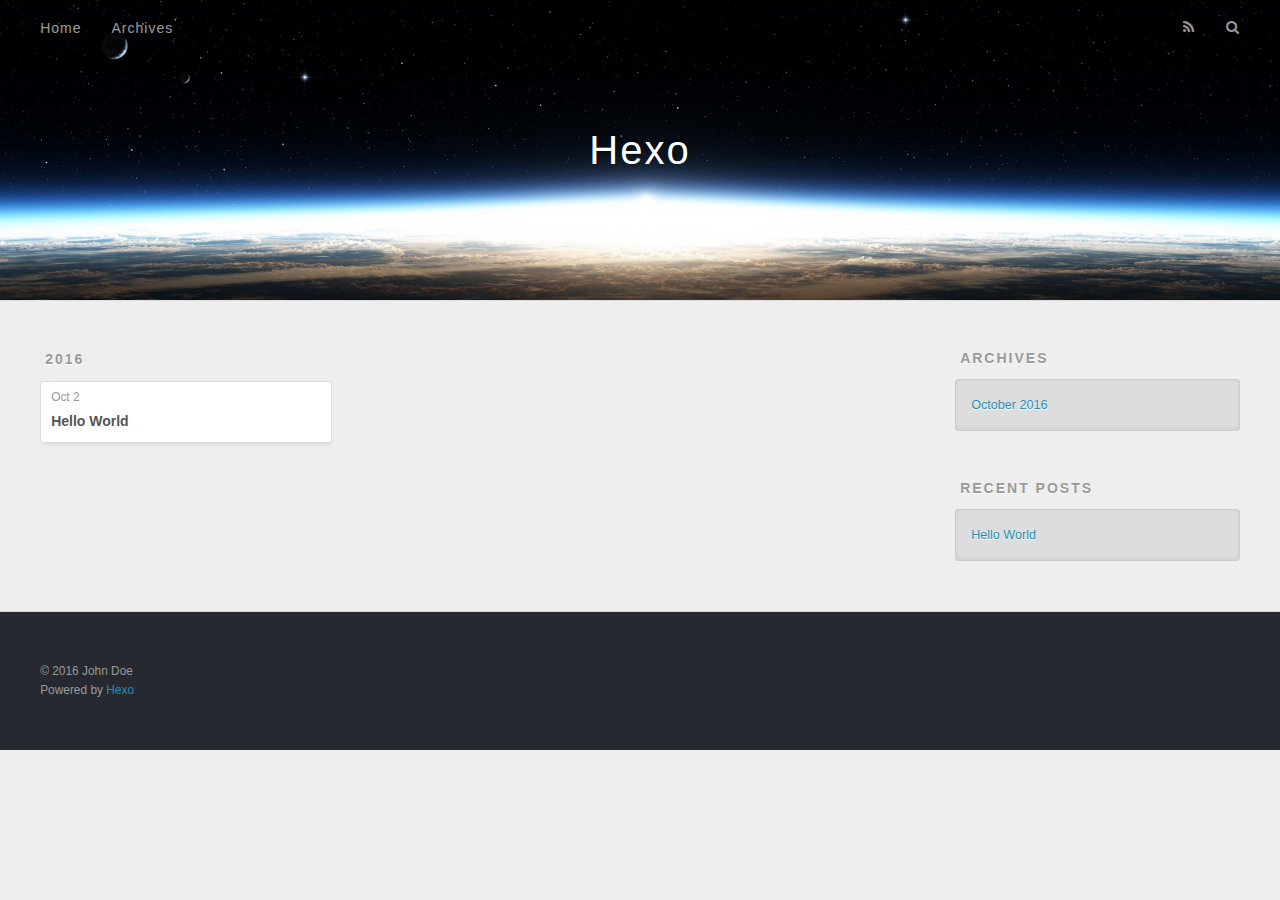
==== archives/index.html @ 10e84c49 "Site updated: 2016-10-02 17:02:39" ====
<!DOCTYPE html>
<html>
<head>
  <meta charset="utf-8">
  
  <title>Archives | Hexo</title>
  <meta name="viewport" content="width=device-width, initial-scale=1, maximum-scale=1">
  <meta property="og:type" content="website">
<meta property="og:title" content="Hexo">
<meta property="og:url" content="http://yoursite.com/archives/index.html">
<meta property="og:site_name" content="Hexo">
<meta name="twitter:card" content="summary">
<meta name="twitter:title" content="Hexo">
  
    <link rel="alternate" href="/atom.xml" title="Hexo" type="application/atom+xml">
  
  
    <link rel="icon" href="/favicon.png">
  
  
    <link href="//fonts.googleapis.com/css?family=Source+Code+Pro" rel="stylesheet" type="text/css">
  
  <link rel="stylesheet" href="/css/style.css">
  

</head>

<body>
  <div id="container">
    <div id="wrap">
      <header id="header">
  <div id="banner"></div>
  <div id="header-outer" class="outer">
    <div id="header-title" class="inner">
      <h1 id="logo-wrap">
        <a href="/" id="logo">Hexo</a>
      </h1>
      
    </div>
    <div id="header-inner" class="inner">
      <nav id="main-nav">
        <a id="main-nav-toggle" class="nav-icon"></a>
        
          <a class="main-nav-link" href="/">Home</a>
        
          <a class="main-nav-link" href="/archives">Archives</a>
        
      </nav>
      <nav id="sub-nav">
        
          <a id="nav-rss-link" class="nav-icon" href="/atom.xml" title="RSS Feed"></a>
        
        <a id="nav-search-btn" class="nav-icon" title="Search"></a>
      </nav>
      <div id="search-form-wrap">
        <form action="//google.com/search" method="get" accept-charset="UTF-8" class="search-form"><input type="search" name="q" results="0" class="search-form-input" placeholder="Search"><button type="submit" class="search-form-submit">&#xF002;</button><input type="hidden" name="sitesearch" value="http://yoursite.com"></form>
      </div>
    </div>
  </div>
</header>
      <div class="outer">
        <section id="main">
  
  
    
    
      
      
      <section class="archives-wrap">
        <div class="archive-year-wrap">
          <a href="/archives/2016" class="archive-year">2016</a>
        </div>
        <div class="archives">
    
    <article class="archive-article archive-type-post">
  <div class="archive-article-inner">
    <header class="archive-article-header">
      <a href="/2016/10/02/hello-world/" class="archive-article-date">
  <time datetime="2016-10-02T07:55:58.540Z" itemprop="datePublished">Oct 2</time>
</a>
      
  
    <h1 itemprop="name">
      <a class="archive-article-title" href="/2016/10/02/hello-world/">Hello World</a>
    </h1>
  

    </header>
  </div>
</article>
  
  
    </div></section>
  

</section>
        
          <aside id="sidebar">
  
    

  
    

  
    
  
    
  <div class="widget-wrap">
    <h3 class="widget-title">Archives</h3>
    <div class="widget">
      <ul class="archive-list"><li class="archive-list-item"><a class="archive-list-link" href="/archives/2016/10/">October 2016</a></li></ul>
    </div>
  </div>


  
    
  <div class="widget-wrap">
    <h3 class="widget-title">Recent Posts</h3>
    <div class="widget">
      <ul>
        
          <li>
            <a href="/2016/10/02/hello-world/">Hello World</a>
          </li>
        
      </ul>
    </div>
  </div>

  
</aside>
        
      </div>
      <footer id="footer">
  
  <div class="outer">
    <div id="footer-info" class="inner">
      &copy; 2016 John Doe<br>
      Powered by <a href="http://hexo.io/" target="_blank">Hexo</a>
    </div>
  </div>
</footer>
    </div>
    <nav id="mobile-nav">
  
    <a href="/" class="mobile-nav-link">Home</a>
  
    <a href="/archives" class="mobile-nav-link">Archives</a>
  
</nav>
    

<script src="//ajax.googleapis.com/ajax/libs/jquery/2.0.3/jquery.min.js"></script>


  <link rel="stylesheet" href="/fancybox/jquery.fancybox.css">
  <script src="/fancybox/jquery.fancybox.pack.js"></script>


<script src="/js/script.js"></script>

  </div>
</body>
</html>
---- css/style.css ----
body {
  width: 100%;
}
body:before,
body:after {
  content: "";
  display: table;
}
body:after {
  clear: both;
}
html,
body,
div,
span,
applet,
object,
iframe,
h1,
h2,
h3,
h4,
h5,
h6,
p,
blockquote,
pre,
a,
abbr,
acronym,
address,
big,
cite,
code,
del,
dfn,
em,
img,
ins,
kbd,
q,
s,
samp,
small,
strike,
strong,
sub,
sup,
tt,
var,
dl,
dt,
dd,
ol,
ul,
li,
fieldset,
form,
label,
legend,
table,
caption,
tbody,
tfoot,
thead,
tr,
th,
td {
  margin: 0;
  padding: 0;
  border: 0;
  outline: 0;
  font-weight: inherit;
  font-style: inherit;
  font-family: inherit;
  font-size: 100%;
  vertical-align: baseline;
}
body {
  line-height: 1;
  color: #000;
  background: #fff;
}
ol,
ul {
  list-style: none;
}
table {
  border-collapse: separate;
  border-spacing: 0;
  vertical-align: middle;
}
caption,
th,
td {
  text-align: left;
  font-weight: normal;
  vertical-align: middle;
}
a img {
  border: none;
}
input,
button {
  margin: 0;
  padding: 0;
}
input::-moz-focus-inner,
button::-moz-focus-inner {
  border: 0;
  padding: 0;
}
@font-face {
  font-family: FontAwesome;
  font-style: normal;
  font-weight: normal;
  src: url("fonts/fontawesome-webfont.eot?v=#4.0.3");
  src: url("fonts/fontawesome-webfont.eot?#iefix&v=#4.0.3") format("embedded-opentype"), url("fonts/fontawesome-webfont.woff?v=#4.0.3") format("woff"), url("fonts/fontawesome-webfont.ttf?v=#4.0.3") format("truetype"), url("fonts/fontawesome-webfont.svg#fontawesomeregular?v=#4.0.3") format("svg");
}
html,
body,
#container {
  height: 100%;
}
body {
  background: #eee;
  font: 14px "Helvetica Neue", Helvetica, Arial, sans-serif;
  -webkit-text-size-adjust: 100%;
}
.outer {
  max-width: 1220px;
  margin: 0 auto;
  padding: 0 20px;
}
.outer:before,
.outer:after {
  content: "";
  display: table;
}
.outer:after {
  clear: both;
}
.inner {
  display: inline;
  float: left;
  width: 98.33333333333333%;
  margin: 0 0.833333333333333%;
}
.left,
.alignleft {
  float: left;
}
.right,
.alignright {
  float: right;
}
.clear {
  clear: both;
}
#container {
  position: relative;
}
.mobile-nav-on {
  overflow: hidden;
}
#wrap {
  height: 100%;
  width: 100%;
  position: absolute;
  top: 0;
  left: 0;
  -webkit-transition: 0.2s ease-out;
  -moz-transition: 0.2s ease-out;
  -ms-transition: 0.2s ease-out;
  transition: 0.2s ease-out;
  z-index: 1;
  background: #eee;
}
.mobile-nav-on #wrap {
  left: 280px;
}
@media screen and (min-width: 768px) {
  #main {
    display: inline;
    float: left;
    width: 73.33333333333333%;
    margin: 0 0.833333333333333%;
  }
}
.article-date,
.article-category-link,
.archive-year,
.widget-title {
  text-decoration: none;
  text-transform: uppercase;
  letter-spacing: 2px;
  color: #999;
  margin-bottom: 1em;
  margin-left: 5px;
  line-height: 1em;
  text-shadow: 0 1px #fff;
  font-weight: bold;
}
.article-inner,
.archive-article-inner {
  background: #fff;
  -webkit-box-shadow: 1px 2px 3px #ddd;
  box-shadow: 1px 2px 3px #ddd;
  border: 1px solid #ddd;
  border-radius: 3px;
}
.article-entry h1,
.widget h1 {
  font-size: 2em;
}
.article-entry h2,
.widget h2 {
  font-size: 1.5em;
}
.article-entry h3,
.widget h3 {
  font-size: 1.3em;
}
.article-entry h4,
.widget h4 {
  font-size: 1.2em;
}
.article-entry h5,
.widget h5 {
  font-size: 1em;
}
.article-entry h6,
.widget h6 {
  font-size: 1em;
  color: #999;
}
.article-entry hr,
.widget hr {
  border: 1px dashed #ddd;
}
.article-entry strong,
.widget strong {
  font-weight: bold;
}
.article-entry em,
.widget em,
.article-entry cite,
.widget cite {
  font-style: italic;
}
.article-entry sup,
.widget sup,
.article-entry sub,
.widget sub {
  font-size: 0.75em;
  line-height: 0;
  position: relative;
  vertical-align: baseline;
}
.article-entry sup,
.widget sup {
  top: -0.5em;
}
.article-entry sub,
.widget sub {
  bottom: -0.2em;
}
.article-entry small,
.widget small {
  font-size: 0.85em;
}
.article-entry acronym,
.widget acronym,
.article-entry abbr,
.widget abbr {
  border-bottom: 1px dotted;
}
.article-entry ul,
.widget ul,
.article-entry ol,
.widget ol,
.article-entry dl,
.widget dl {
  margin: 0 20px;
  line-height: 1.6em;
}
.article-entry ul ul,
.widget ul ul,
.article-entry ol ul,
.widget ol ul,
.article-entry ul ol,
.widget ul ol,
.article-entry ol ol,
.widget ol ol {
  margin-top: 0;
  margin-bottom: 0;
}
.article-entry ul,
.widget ul {
  list-style: disc;
}
.article-entry ol,
.widget ol {
  list-style: decimal;
}
.article-entry dt,
.widget dt {
  font-weight: bold;
}
#header {
  height: 300px;
  position: relative;
  border-bottom: 1px solid #ddd;
}
#header:before,
#header:after {
  content: "";
  position: absolute;
  left: 0;
  right: 0;
  height: 40px;
}
#header:before {
  top: 0;
  background: -webkit-linear-gradient(rgba(0,0,0,0.2), transparent);
  background: -moz-linear-gradient(rgba(0,0,0,0.2), transparent);
  background: -ms-linear-gradient(rgba(0,0,0,0.2), transparent);
  background: linear-gradient(rgba(0,0,0,0.2), transparent);
}
#header:after {
  bottom: 0;
  background: -webkit-linear-gradient(transparent, rgba(0,0,0,0.2));
  background: -moz-linear-gradient(transparent, rgba(0,0,0,0.2));
  background: -ms-linear-gradient(transparent, rgba(0,0,0,0.2));
  background: linear-gradient(transparent, rgba(0,0,0,0.2));
}
#header-outer {
  height: 100%;
  position: relative;
}
#header-inner {
  position: relative;
  overflow: hidden;
}
#banner {
  position: absolute;
  top: 0;
  left: 0;
  width: 100%;
  height: 100%;
  background: url("images/banner.jpg") center #000;
  -webkit-background-size: cover;
  -moz-background-size: cover;
  background-size: cover;
  z-index: -1;
}
#header-title {
  text-align: center;
  height: 40px;
  position: absolute;
  top: 50%;
  left: 0;
  margin-top: -20px;
}
#logo,
#subtitle {
  text-decoration: none;
  color: #fff;
  font-weight: 300;
  text-shadow: 0 1px 4px rgba(0,0,0,0.3);
}
#logo {
  font-size: 40px;
  line-height: 40px;
  letter-spacing: 2px;
}
#subtitle {
  font-size: 16px;
  line-height: 16px;
  letter-spacing: 1px;
}
#subtitle-wrap {
  margin-top: 16px;
}
#main-nav {
  float: left;
  margin-left: -15px;
}
.nav-icon,
.main-nav-link {
  float: left;
  color: #fff;
  opacity: 0.6;
  text-decoration: none;
  text-shadow: 0 1px rgba(0,0,0,0.2);
  -webkit-transition: opacity 0.2s;
  -moz-transition: opacity 0.2s;
  -ms-transition: opacity 0.2s;
  transition: opacity 0.2s;
  display: block;
  padding: 20px 15px;
}
.nav-icon:hover,
.main-nav-link:hover {
  opacity: 1;
}
.nav-icon {
  font-family: FontAwesome;
  text-align: center;
  font-size: 14px;
  width: 14px;
  height: 14px;
  padding: 20px 15px;
  position: relative;
  cursor: pointer;
}
.main-nav-link {
  font-weight: 300;
  letter-spacing: 1px;
}
@media screen and (max-width: 479px) {
  .main-nav-link {
    display: none;
  }
}
#main-nav-toggle {
  display: none;
}
#main-nav-toggle:before {
  content: "\f0c9";
}
@media screen and (max-width: 479px) {
  #main-nav-toggle {
    display: block;
  }
}
#sub-nav {
  float: right;
  margin-right: -15px;
}
#nav-rss-link:before {
  content: "\f09e";
}
#nav-search-btn:before {
  content: "\f002";
}
#search-form-wrap {
  position: absolute;
  top: 15px;
  width: 150px;
  height: 30px;
  right: -150px;
  opacity: 0;
  -webkit-transition: 0.2s ease-out;
  -moz-transition: 0.2s ease-out;
  -ms-transition: 0.2s ease-out;
  transition: 0.2s ease-out;
}
#search-form-wrap.on {
  opacity: 1;
  right: 0;
}
@media screen and (max-width: 479px) {
  #search-form-wrap {
    width: 100%;
    right: -100%;
  }
}
.search-form {
  position: absolute;
  top: 0;
  left: 0;
  right: 0;
  background: #fff;
  padding: 5px 15px;
  border-radius: 15px;
  -webkit-box-shadow: 0 0 10px rgba(0,0,0,0.3);
  box-shadow: 0 0 10px rgba(0,0,0,0.3);
}
.search-form-input {
  border: none;
  background: none;
  color: #555;
  width: 100%;
  font: 13px "Helvetica Neue", Helvetica, Arial, sans-serif;
  outline: none;
}
.search-form-input::-webkit-search-results-decoration,
.search-form-input::-webkit-search-cancel-button {
  -webkit-appearance: none;
}
.search-form-submit {
  position: absolute;
  top: 50%;
  right: 10px;
  margin-top: -7px;
  font: 13px FontAwesome;
  border: none;
  background: none;
  color: #bbb;
  cursor: pointer;
}
.search-form-submit:hover,
.search-form-submit:focus {
  color: #777;
}
.article {
  margin: 50px 0;
}
.article-inner {
  overflow: hidden;
}
.article-meta:before,
.article-meta:after {
  content: "";
  display: table;
}
.article-meta:after {
  clear: both;
}
.article-date {
  float: left;
}
.article-category {
  float: left;
  line-height: 1em;
  color: #ccc;
  text-shadow: 0 1px #fff;
  margin-left: 8px;
}
.article-category:before {
  content: "\2022";
}
.article-category-link {
  margin: 0 12px 1em;
}
.article-header {
  padding: 20px 20px 0;
}
.article-title {
  text-decoration: none;
  font-size: 2em;
  font-weight: bold;
  color: #555;
  line-height: 1.1em;
  -webkit-transition: color 0.2s;
  -moz-transition: color 0.2s;
  -ms-transition: color 0.2s;
  transition: color 0.2s;
}
a.article-title:hover {
  color: #258fb8;
}
.article-entry {
  color: #555;
  padding: 0 20px;
}
.article-entry:before,
.article-entry:after {
  content: "";
  display: table;
}
.article-entry:after {
  clear: both;
}
.article-entry p,
.article-entry table {
  line-height: 1.6em;
  margin: 1.6em 0;
}
.article-entry h1,
.article-entry h2,
.article-entry h3,
.article-entry h4,
.article-entry h5,
.article-entry h6 {
  font-weight: bold;
}
.article-entry h1,
.article-entry h2,
.article-entry h3,
.article-entry h4,
.article-entry h5,
.article-entry h6 {
  line-height: 1.1em;
  margin: 1.1em 0;
}
.article-entry a {
  color: #258fb8;
  text-decoration: none;
}
.article-entry a:hover {
  text-decoration: underline;
}
.article-entry ul,
.article-entry ol,
.article-entry dl {
  margin-top: 1.6em;
  margin-bottom: 1.6em;
}
.article-entry img,
.article-entry video {
  max-width: 100%;
  height: auto;
  display: block;
  margin: auto;
}
.article-entry iframe {
  border: none;
}
.article-entry table {
  width: 100%;
  border-collapse: collapse;
  border-spacing: 0;
}
.article-entry th {
  font-weight: bold;
  border-bottom: 3px solid #ddd;
  padding-bottom: 0.5em;
}
.article-entry td {
  border-bottom: 1px solid #ddd;
  padding: 10px 0;
}
.article-entry blockquote {
  font-family: Georgia, "Times New Roman", serif;
  font-size: 1.4em;
  margin: 1.6em 20px;
  text-align: center;
}
.article-entry blockquote footer {
  font-size: 14px;
  margin: 1.6em 0;
  font-family: "Helvetica Neue", Helvetica, Arial, sans-serif;
}
.article-entry blockquote footer cite:before {
  content: "—";
  padding: 0 0.5em;
}
.article-entry .pullquote {
  text-align: left;
  width: 45%;
  margin: 0;
}
.article-entry .pullquote.left {
  margin-left: 0.5em;
  margin-right: 1em;
}
.article-entry .pullquote.right {
  margin-right: 0.5em;
  margin-left: 1em;
}
.article-entry .caption {
  color: #999;
  display: block;
  font-size: 0.9em;
  margin-top: 0.5em;
  position: relative;
  text-align: center;
}
.article-entry .video-container {
  position: relative;
  padding-top: 56.25%;
  height: 0;
  overflow: hidden;
}
.article-entry .video-container iframe,
.article-entry .video-container object,
.article-entry .video-container embed {
  position: absolute;
  top: 0;
  left: 0;
  width: 100%;
  height: 100%;
  margin-top: 0;
}
.article-more-link a {
  display: inline-block;
  line-height: 1em;
  padding: 6px 15px;
  border-radius: 15px;
  background: #eee;
  color: #999;
  text-shadow: 0 1px #fff;
  text-decoration: none;
}
.article-more-link a:hover {
  background: #258fb8;
  color: #fff;
  text-decoration: none;
  text-shadow: 0 1px #1e7293;
}
.article-footer {
  font-size: 0.85em;
  line-height: 1.6em;
  border-top: 1px solid #ddd;
  padding-top: 1.6em;
  margin: 0 20px 20px;
}
.article-footer:before,
.article-footer:after {
  content: "";
  display: table;
}
.article-footer:after {
  clear: both;
}
.article-footer a {
  color: #999;
  text-decoration: none;
}
.article-footer a:hover {
  color: #555;
}
.article-tag-list-item {
  float: left;
  margin-right: 10px;
}
.article-tag-list-link:before {
  content: "#";
}
.article-comment-link {
  float: right;
}
.article-comment-link:before {
  content: "\f075";
  font-family: FontAwesome;
  padding-right: 8px;
}
.article-share-link {
  cursor: pointer;
  float: right;
  margin-left: 20px;
}
.article-share-link:before {
  content: "\f064";
  font-family: FontAwesome;
  padding-right: 6px;
}
#article-nav {
  position: relative;
}
#article-nav:before,
#article-nav:after {
  content: "";
  display: table;
}
#article-nav:after {
  clear: both;
}
@media screen and (min-width: 768px) {
  #article-nav {
    margin: 50px 0;
  }
  #article-nav:before {
    width: 8px;
    height: 8px;
    position: absolute;
    top: 50%;
    left: 50%;
    margin-top: -4px;
    margin-left: -4px;
    content: "";
    border-radius: 50%;
    background: #ddd;
    -webkit-box-shadow: 0 1px 2px #fff;
    box-shadow: 0 1px 2px #fff;
  }
}
.article-nav-link-wrap {
  text-decoration: none;
  text-shadow: 0 1px #fff;
  color: #999;
  -webkit-box-sizing: border-box;
  -moz-box-sizing: border-box;
  box-sizing: border-box;
  margin-top: 50px;
  text-align: center;
  display: block;
}
.article-nav-link-wrap:hover {
  color: #555;
}
@media screen and (min-width: 768px) {
  .article-nav-link-wrap {
    width: 50%;
    margin-top: 0;
  }
}
@media screen and (min-width: 768px) {
  #article-nav-newer {
    float: left;
    text-align: right;
    padding-right: 20px;
  }
}
@media screen and (min-width: 768px) {
  #article-nav-older {
    float: right;
    text-align: left;
    padding-left: 20px;
  }
}
.article-nav-caption {
  text-transform: uppercase;
  letter-spacing: 2px;
  color: #ddd;
  line-height: 1em;
  font-weight: bold;
}
#article-nav-newer .article-nav-caption {
  margin-right: -2px;
}
.article-nav-title {
  font-size: 0.85em;
  line-height: 1.6em;
  margin-top: 0.5em;
}
.article-share-box {
  position: absolute;
  display: none;
  background: #fff;
  -webkit-box-shadow: 1px 2px 10px rgba(0,0,0,0.2);
  box-shadow: 1px 2px 10px rgba(0,0,0,0.2);
  border-radius: 3px;
  margin-left: -145px;
  overflow: hidden;
  z-index: 1;
}
.article-share-box.on {
  display: block;
}
.article-share-input {
  width: 100%;
  background: none;
  -webkit-box-sizing: border-box;
  -moz-box-sizing: border-box;
  box-sizing: border-box;
  font: 14px "Helvetica Neue", Helvetica, Arial, sans-serif;
  padding: 0 15px;
  color: #555;
  outline: none;
  border: 1px solid #ddd;
  border-radius: 3px 3px 0 0;
  height: 36px;
  line-height: 36px;
}
.article-share-links {
  background: #eee;
}
.article-share-links:before,
.article-share-links:after {
  content: "";
  display: table;
}
.article-share-links:after {
  clear: both;
}
.article-share-twitter,
.article-share-facebook,
.article-share-pinterest,
.article-share-google {
  width: 50px;
  height: 36px;
  display: block;
  float: left;
  position: relative;
  color: #999;
  text-shadow: 0 1px #fff;
}
.article-share-twitter:before,
.article-share-facebook:before,
.article-share-pinterest:before,
.article-share-google:before {
  font-size: 20px;
  font-family: FontAwesome;
  width: 20px;
  height: 20px;
  position: absolute;
  top: 50%;
  left: 50%;
  margin-top: -10px;
  margin-left: -10px;
  text-align: center;
}
.article-share-twitter:hover,
.article-share-facebook:hover,
.article-share-pinterest:hover,
.article-share-google:hover {
  color: #fff;
}
.article-share-twitter:before {
  content: "\f099";
}
.article-share-twitter:hover {
  background: #00aced;
  text-shadow: 0 1px #008abe;
}
.article-share-facebook:before {
  content: "\f09a";
}
.article-share-facebook:hover {
  background: #3b5998;
  text-shadow: 0 1px #2f477a;
}
.article-share-pinterest:before {
  content: "\f0d2";
}
.article-share-pinterest:hover {
  background: #cb2027;
  text-shadow: 0 1px #a21a1f;
}
.article-share-google:before {
  content: "\f0d5";
}
.article-share-google:hover {
  background: #dd4b39;
  text-shadow: 0 1px #be3221;
}
.article-gallery {
  background: #000;
  position: relative;
}
.article-gallery-photos {
  position: relative;
  overflow: hidden;
}
.article-gallery-img {
  display: none;
  max-width: 100%;
}
.article-gallery-img:first-child {
  display: block;
}
.article-gallery-img.loaded {
  position: absolute;
  display: block;
}
.article-gallery-img img {
  display: block;
  max-width: 100%;
  margin: 0 auto;
}
#comments {
  background: #fff;
  -webkit-box-shadow: 1px 2px 3px #ddd;
  box-shadow: 1px 2px 3px #ddd;
  padding: 20px;
  border: 1px solid #ddd;
  border-radius: 3px;
  margin: 50px 0;
}
#comments a {
  color: #258fb8;
}
.archives-wrap {
  margin: 50px 0;
}
.archives:before,
.archives:after {
  content: "";
  display: table;
}
.archives:after {
  clear: both;
}
.archive-year-wrap {
  margin-bottom: 1em;
}
.archives {
  -webkit-column-gap: 10px;
  -moz-column-gap: 10px;
  column-gap: 10px;
}
@media screen and (min-width: 480px) and (max-width: 767px) {
  .archives {
    -webkit-column-count: 2;
    -moz-column-count: 2;
    column-count: 2;
  }
}
@media screen and (min-width: 768px) {
  .archives {
    -webkit-column-count: 3;
    -moz-column-count: 3;
    column-count: 3;
  }
}
.archive-article {
  -webkit-column-break-inside: avoid;
  page-break-inside: avoid;
  overflow: hidden;
  break-inside: avoid-column;
}
.archive-article-inner {
  padding: 10px;
  margin-bottom: 15px;
}
.archive-article-title {
  text-decoration: none;
  font-weight: bold;
  color: #555;
  -webkit-transition: color 0.2s;
  -moz-transition: color 0.2s;
  -ms-transition: color 0.2s;
  transition: color 0.2s;
  line-height: 1.6em;
}
.archive-article-title:hover {
  color: #258fb8;
}
.archive-article-footer {
  margin-top: 1em;
}
.archive-article-date {
  color: #999;
  text-decoration: none;
  font-size: 0.85em;
  line-height: 1em;
  margin-bottom: 0.5em;
  display: block;
}
#page-nav {
  margin: 50px auto;
  background: #fff;
  -webkit-box-shadow: 1px 2px 3px #ddd;
  box-shadow: 1px 2px 3px #ddd;
  border: 1px solid #ddd;
  border-radius: 3px;
  text-align: center;
  color: #999;
  overflow: hidden;
}
#page-nav:before,
#page-nav:after {
  content: "";
  display: table;
}
#page-nav:after {
  clear: both;
}
#page-nav a,
#page-nav span {
  padding: 10px 20px;
  line-height: 1;
  height: 2ex;
}
#page-nav a {
  color: #999;
  text-decoration: none;
}
#page-nav a:hover {
  background: #999;
  color: #fff;
}
#page-nav .prev {
  float: left;
}
#page-nav .next {
  float: right;
}
#page-nav .page-number {
  display: inline-block;
}
@media screen and (max-width: 479px) {
  #page-nav .page-number {
    display: none;
  }
}
#page-nav .current {
  color: #555;
  font-weight: bold;
}
#page-nav .space {
  color: #ddd;
}
#footer {
  background: #262a30;
  padding: 50px 0;
  border-top: 1px solid #ddd;
  color: #999;
}
#footer a {
  color: #258fb8;
  text-decoration: none;
}
#footer a:hover {
  text-decoration: underline;
}
#footer-info {
  line-height: 1.6em;
  font-size: 0.85em;
}
.article-entry pre,
.article-entry .highlight {
  background: #2d2d2d;
  margin: 0 -20px;
  padding: 15px 20px;
  border-style: solid;
  border-color: #ddd;
  border-width: 1px 0;
  overflow: auto;
  color: #ccc;
  line-height: 22.400000000000002px;
}
.article-entry .highlight .gutter pre,
.article-entry .gist .gist-file .gist-data .line-numbers {
  color: #666;
  font-size: 0.85em;
}
.article-entry pre,
.article-entry code {
  font-family: "Source Code Pro", Consolas, Monaco, Menlo, Consolas, monospace;
}
.article-entry code {
  background: #eee;
  text-shadow: 0 1px #fff;
  padding: 0 0.3em;
}
.article-entry pre code {
  background: none;
  text-shadow: none;
  padding: 0;
}
.article-entry .highlight pre {
  border: none;
  margin: 0;
  padding: 0;
}
.article-entry .highlight table {
  margin: 0;
  width: auto;
}
.article-entry .highlight td {
  border: none;
  padding: 0;
}
.article-entry .highlight figcaption {
  font-size: 0.85em;
  color: #999;
  line-height: 1em;
  margin-bottom: 1em;
}
.article-entry .highlight figcaption:before,
.article-entry .highlight figcaption:after {
  content: "";
  display: table;
}
.article-entry .highlight figcaption:after {
  clear: both;
}
.article-entry .highlight figcaption a {
  float: right;
}
.article-entry .highlight .gutter pre {
  text-align: right;
  padding-right: 20px;
}
.article-entry .highlight .line {
  height: 22.400000000000002px;
}
.article-entry .highlight .line.marked {
  background: #515151;
}
.article-entry .gist {
  margin: 0 -20px;
  border-style: solid;
  border-color: #ddd;
  border-width: 1px 0;
  background: #2d2d2d;
  padding: 15px 20px 15px 0;
}
.article-entry .gist .gist-file {
  border: none;
  font-family: "Source Code Pro", Consolas, Monaco, Menlo, Consolas, monospace;
  margin: 0;
}
.article-entry .gist .gist-file .gist-data {
  background: none;
  border: none;
}
.article-entry .gist .gist-file .gist-data .line-numbers {
  background: none;
  border: none;
  padding: 0 20px 0 0;
}
.article-entry .gist .gist-file .gist-data .line-data {
  padding: 0 !important;
}
.article-entry .gist .gist-file .highlight {
  margin: 0;
  padding: 0;
  border: none;
}
.article-entry .gist .gist-file .gist-meta {
  background: #2d2d2d;
  color: #999;
  font: 0.85em "Helvetica Neue", Helvetica, Arial, sans-serif;
  text-shadow: 0 0;
  padding: 0;
  margin-top: 1em;
  margin-left: 20px;
}
.article-entry .gist .gist-file .gist-meta a {
  color: #258fb8;
  font-weight: normal;
}
.article-entry .gist .gist-file .gist-meta a:hover {
  text-decoration: underline;
}
pre .comment,
pre .title {
  color: #999;
}
pre .variable,
pre .attribute,
pre .tag,
pre .regexp,
pre .ruby .constant,
pre .xml .tag .title,
pre .xml .pi,
pre .xml .doctype,
pre .html .doctype,
pre .css .id,
pre .css .class,
pre .css .pseudo {
  color: #f2777a;
}
pre .number,
pre .preprocessor,
pre .built_in,
pre .literal,
pre .params,
pre .constant {
  color: #f99157;
}
pre .class,
pre .ruby .class .title,
pre .css .rules .attribute {
  color: #9c9;
}
pre .string,
pre .value,
pre .inheritance,
pre .header,
pre .ruby .symbol,
pre .xml .cdata {
  color: #9c9;
}
pre .css .hexcolor {
  color: #6cc;
}
pre .function,
pre .python .decorator,
pre .python .title,
pre .ruby .function .title,
pre .ruby .title .keyword,
pre .perl .sub,
pre .javascript .title,
pre .coffeescript .title {
  color: #69c;
}
pre .keyword,
pre .javascript .function {
  color: #c9c;
}
@media screen and (max-width: 479px) {
  #mobile-nav {
    position: absolute;
    top: 0;
    left: 0;
    width: 280px;
    height: 100%;
    background: #191919;
    border-right: 1px solid #fff;
  }
}
@media screen and (max-width: 479px) {
  .mobile-nav-link {
    display: block;
    color: #999;
    text-decoration: none;
    padding: 15px 20px;
    font-weight: bold;
  }
  .mobile-nav-link:hover {
    color: #fff;
  }
}
@media screen and (min-width: 768px) {
  #sidebar {
    display: inline;
    float: left;
    width: 23.333333333333332%;
    margin: 0 0.833333333333333%;
  }
}
.widget-wrap {
  margin: 50px 0;
}
.widget {
  color: #777;
  text-shadow: 0 1px #fff;
  background: #ddd;
  -webkit-box-shadow: 0 -1px 4px #ccc inset;
  box-shadow: 0 -1px 4px #ccc inset;
  border: 1px solid #ccc;
  padding: 15px;
  border-radius: 3px;
}
.widget a {
  color: #258fb8;
  text-decoration: none;
}
.widget a:hover {
  text-decoration: underline;
}
.widget ul ul,
.widget ol ul,
.widget dl ul,
.widget ul ol,
.widget ol ol,
.widget dl ol,
.widget ul dl,
.widget ol dl,
.widget dl dl {
  margin-left: 15px;
  list-style: disc;
}
.widget {
  line-height: 1.6em;
  word-wrap: break-word;
  font-size: 0.9em;
}
.widget ul,
.widget ol {
  list-style: none;
  margin: 0;
}
.widget ul ul,
.widget ol ul,
.widget ul ol,
.widget ol ol {
  margin: 0 20px;
}
.widget ul ul,
.widget ol ul {
  list-style: disc;
}
.widget ul ol,
.widget ol ol {
  list-style: decimal;
}
.category-list-count,
.tag-list-count,
.archive-list-count {
  padding-left: 5px;
  color: #999;
  font-size: 0.85em;
}
.category-list-count:before,
.tag-list-count:before,
.archive-list-count:before {
  content: "(";
}
.category-list-count:after,
.tag-list-count:after,
.archive-list-count:after {
  content: ")";
}
.tagcloud a {
  margin-right: 5px;
  display: inline-block;
}
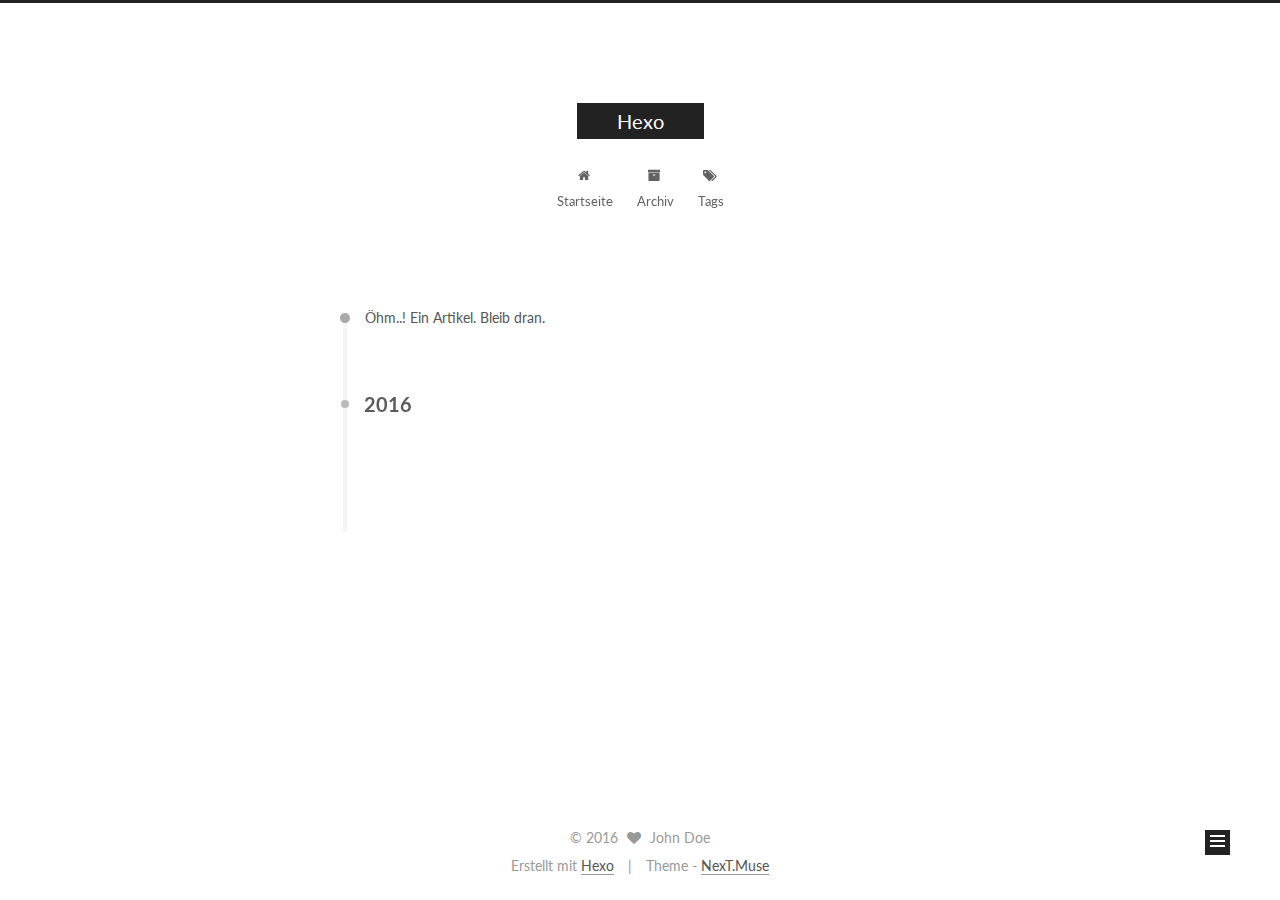
==== commit 71dbf008: "Site updated: 2016-10-02 17:10:14" ====
--- a/archives/index.html
+++ b/archives/index.html
@@ -1,166 +1,466 @@
-<!DOCTYPE html>
-<html>
+<!doctype html>
+
+
+
+  
+
+
+<html class="theme-next muse use-motion">
 <head>
-  <meta charset="utf-8">
-  
-  <title>Archives | Hexo</title>
-  <meta name="viewport" content="width=device-width, initial-scale=1, maximum-scale=1">
-  <meta property="og:type" content="website">
+  <meta charset="UTF-8"/>
+<meta http-equiv="X-UA-Compatible" content="IE=edge,chrome=1" />
+<meta name="viewport" content="width=device-width, initial-scale=1, maximum-scale=1"/>
+
+
+
+<meta http-equiv="Cache-Control" content="no-transform" />
+<meta http-equiv="Cache-Control" content="no-siteapp" />
+
+
+
+
+
+
+
+
+
+
+
+
+  
+  
+  <link href="/vendors/fancybox/source/jquery.fancybox.css?v=2.1.5" rel="stylesheet" type="text/css" />
+
+
+
+
+  
+  
+  
+  
+
+  
+    
+    
+  
+
+  
+
+  
+
+  
+
+  
+
+  
+    
+    
+    <link href="//fonts.googleapis.com/css?family=Lato:300,300italic,400,400italic,700,700italic&subset=latin,latin-ext" rel="stylesheet" type="text/css">
+  
+
+
+
+
+
+
+<link href="/vendors/font-awesome/css/font-awesome.min.css?v=4.4.0" rel="stylesheet" type="text/css" />
+
+<link href="/css/main.css?v=5.0.1" rel="stylesheet" type="text/css" />
+
+
+  <meta name="keywords" content="Hexo, NexT" />
+
+
+
+
+
+
+
+
+  <link rel="shortcut icon" type="image/x-icon" href="/favicon.ico?v=5.0.1" />
+
+
+
+
+
+
+<meta property="og:type" content="website">
 <meta property="og:title" content="Hexo">
 <meta property="og:url" content="http://yoursite.com/archives/index.html">
 <meta property="og:site_name" content="Hexo">
 <meta name="twitter:card" content="summary">
 <meta name="twitter:title" content="Hexo">
-  
-    <link rel="alternate" href="/atom.xml" title="Hexo" type="application/atom+xml">
-  
-  
-    <link rel="icon" href="/favicon.png">
-  
-  
-    <link href="//fonts.googleapis.com/css?family=Source+Code+Pro" rel="stylesheet" type="text/css">
-  
-  <link rel="stylesheet" href="/css/style.css">
-  
-
+
+
+
+<script type="text/javascript" id="hexo.configuration">
+  var NexT = window.NexT || {};
+  var CONFIG = {
+    scheme: 'Muse',
+    sidebar: {"position":"left","display":"post"},
+    fancybox: true,
+    motion: true,
+    duoshuo: {
+      userId: 0,
+      author: 'Author'
+    }
+  };
+</script>
+
+
+
+
+  <link rel="canonical" href="http://yoursite.com/archives/"/>
+
+  <title> Archiv | Hexo </title>
 </head>
 
-<body>
-  <div id="container">
-    <div id="wrap">
-      <header id="header">
-  <div id="banner"></div>
-  <div id="header-outer" class="outer">
-    <div id="header-title" class="inner">
-      <h1 id="logo-wrap">
-        <a href="/" id="logo">Hexo</a>
+<body itemscope itemtype="http://schema.org/WebPage" lang="">
+
+  
+
+
+
+
+
+
+
+
+
+
+  
+  
+    
+  
+
+  <div class="container one-collumn sidebar-position-left  page-archive  ">
+    <div class="headband"></div>
+
+    <header id="header" class="header" itemscope itemtype="http://schema.org/WPHeader">
+      <div class="header-inner"><div class="site-meta ">
+  
+
+  <div class="custom-logo-site-title">
+    <a href="/"  class="brand" rel="start">
+      <span class="logo-line-before"><i></i></span>
+      <span class="site-title">Hexo</span>
+      <span class="logo-line-after"><i></i></span>
+    </a>
+  </div>
+  <p class="site-subtitle"></p>
+</div>
+
+<div class="site-nav-toggle">
+  <button>
+    <span class="btn-bar"></span>
+    <span class="btn-bar"></span>
+    <span class="btn-bar"></span>
+  </button>
+</div>
+
+<nav class="site-nav">
+  
+
+  
+    <ul id="menu" class="menu">
+      
+        
+        <li class="menu-item menu-item-home">
+          <a href="/" rel="section">
+            
+              <i class="menu-item-icon fa fa-fw fa-home"></i> <br />
+            
+            Startseite
+          </a>
+        </li>
+      
+        
+        <li class="menu-item menu-item-archives">
+          <a href="/archives" rel="section">
+            
+              <i class="menu-item-icon fa fa-fw fa-archive"></i> <br />
+            
+            Archiv
+          </a>
+        </li>
+      
+        
+        <li class="menu-item menu-item-tags">
+          <a href="/tags" rel="section">
+            
+              <i class="menu-item-icon fa fa-fw fa-tags"></i> <br />
+            
+            Tags
+          </a>
+        </li>
+      
+
+      
+    </ul>
+  
+
+  
+</nav>
+
+ </div>
+    </header>
+
+    <main id="main" class="main">
+      <div class="main-inner">
+        <div class="content-wrap">
+          <div id="content" class="content">
+            
+
+  <section id="posts" class="posts-collapse">
+    <span class="archive-move-on"></span>
+
+    <span class="archive-page-counter">
+      
+      
+      
+        
+      
+      Öhm..! Ein Artikel. Bleib dran.
+    </span>
+
+    
+
+      
+      
+      
+
+      
+        
+        <div class="collection-title">
+          <h2 class="archive-year motion-element" id="archive-year-2016">2016</h2>
+        </div>
+      
+      
+
+      
+
+  <article class="post post-type-normal" itemscope itemtype="http://schema.org/Article">
+    <header class="post-header">
+
+      <h1 class="post-title">
+        
+            <a class="post-title-link" href="/2016/10/02/hello-world/" itemprop="url">
+              
+                <span itemprop="name">Hello World</span>
+              
+            </a>
+        
       </h1>
-      
-    </div>
-    <div id="header-inner" class="inner">
-      <nav id="main-nav">
-        <a id="main-nav-toggle" class="nav-icon"></a>
-        
-          <a class="main-nav-link" href="/">Home</a>
-        
-          <a class="main-nav-link" href="/archives">Archives</a>
-        
-      </nav>
-      <nav id="sub-nav">
-        
-          <a id="nav-rss-link" class="nav-icon" href="/atom.xml" title="RSS Feed"></a>
-        
-        <a id="nav-search-btn" class="nav-icon" title="Search"></a>
-      </nav>
-      <div id="search-form-wrap">
-        <form action="//google.com/search" method="get" accept-charset="UTF-8" class="search-form"><input type="search" name="q" results="0" class="search-form-input" placeholder="Search"><button type="submit" class="search-form-submit">&#xF002;</button><input type="hidden" name="sitesearch" value="http://yoursite.com"></form>
+
+      <div class="post-meta">
+        <time class="post-time" itemprop="dateCreated"
+              datetime="2016-10-02T15:55:58+08:00"
+              content="2016-10-02" >
+          10-02
+        </time>
       </div>
+
+    </header>
+  </article>
+
+
+
+    
+
+  </section>
+
+  
+
+
+
+          </div>
+          
+
+
+          
+
+        </div>
+        
+          
+  
+  <div class="sidebar-toggle">
+    <div class="sidebar-toggle-line-wrap">
+      <span class="sidebar-toggle-line sidebar-toggle-line-first"></span>
+      <span class="sidebar-toggle-line sidebar-toggle-line-middle"></span>
+      <span class="sidebar-toggle-line sidebar-toggle-line-last"></span>
     </div>
   </div>
-</header>
-      <div class="outer">
-        <section id="main">
-  
-  
-    
-    
-      
-      
-      <section class="archives-wrap">
-        <div class="archive-year-wrap">
-          <a href="/archives/2016" class="archive-year">2016</a>
+
+  <aside id="sidebar" class="sidebar">
+    <div class="sidebar-inner">
+
+      
+
+      
+
+      <section class="site-overview sidebar-panel  sidebar-panel-active ">
+        <div class="site-author motion-element" itemprop="author" itemscope itemtype="http://schema.org/Person">
+          <img class="site-author-image" itemprop="image"
+               src="/images/avatar.gif"
+               alt="John Doe" />
+          <p class="site-author-name" itemprop="name">John Doe</p>
+          <p class="site-description motion-element" itemprop="description"></p>
         </div>
-        <div class="archives">
-    
-    <article class="archive-article archive-type-post">
-  <div class="archive-article-inner">
-    <header class="archive-article-header">
-      <a href="/2016/10/02/hello-world/" class="archive-article-date">
-  <time datetime="2016-10-02T07:55:58.540Z" itemprop="datePublished">Oct 2</time>
-</a>
-      
-  
-    <h1 itemprop="name">
-      <a class="archive-article-title" href="/2016/10/02/hello-world/">Hello World</a>
-    </h1>
-  
-
-    </header>
-  </div>
-</article>
-  
-  
-    </div></section>
-  
-
-</section>
-        
-          <aside id="sidebar">
-  
-    
-
-  
-    
-
-  
-    
-  
-    
-  <div class="widget-wrap">
-    <h3 class="widget-title">Archives</h3>
-    <div class="widget">
-      <ul class="archive-list"><li class="archive-list-item"><a class="archive-list-link" href="/archives/2016/10/">October 2016</a></li></ul>
+        <nav class="site-state motion-element">
+          <div class="site-state-item site-state-posts">
+            <a href="/archives">
+              <span class="site-state-item-count">1</span>
+              <span class="site-state-item-name">Artikel</span>
+            </a>
+          </div>
+
+          
+
+          
+
+        </nav>
+
+        
+
+        <div class="links-of-author motion-element">
+          
+        </div>
+
+        
+        
+
+        
+        
+
+      </section>
+
+      
+
+    </div>
+  </aside>
+
+
+        
+      </div>
+    </main>
+
+    <footer id="footer" class="footer">
+      <div class="footer-inner">
+        <div class="copyright" >
+  
+  &copy; 
+  <span itemprop="copyrightYear">2016</span>
+  <span class="with-love">
+    <i class="fa fa-heart"></i>
+  </span>
+  <span class="author" itemprop="copyrightHolder">John Doe</span>
+</div>
+
+<div class="powered-by">
+  Erstellt mit  <a class="theme-link" href="https://hexo.io">Hexo</a>
+</div>
+
+<div class="theme-info">
+  Theme -
+  <a class="theme-link" href="https://github.com/iissnan/hexo-theme-next">
+    NexT.Muse
+  </a>
+</div>
+
+        
+
+        
+      </div>
+    </footer>
+
+    <div class="back-to-top">
+      <i class="fa fa-arrow-up"></i>
     </div>
   </div>
 
-
-  
-    
-  <div class="widget-wrap">
-    <h3 class="widget-title">Recent Posts</h3>
-    <div class="widget">
-      <ul>
-        
-          <li>
-            <a href="/2016/10/02/hello-world/">Hello World</a>
-          </li>
-        
-      </ul>
-    </div>
-  </div>
-
-  
-</aside>
-        
-      </div>
-      <footer id="footer">
-  
-  <div class="outer">
-    <div id="footer-info" class="inner">
-      &copy; 2016 John Doe<br>
-      Powered by <a href="http://hexo.io/" target="_blank">Hexo</a>
-    </div>
-  </div>
-</footer>
-    </div>
-    <nav id="mobile-nav">
-  
-    <a href="/" class="mobile-nav-link">Home</a>
-  
-    <a href="/archives" class="mobile-nav-link">Archives</a>
-  
-</nav>
-    
-
-<script src="//ajax.googleapis.com/ajax/libs/jquery/2.0.3/jquery.min.js"></script>
-
-
-  <link rel="stylesheet" href="/fancybox/jquery.fancybox.css">
-  <script src="/fancybox/jquery.fancybox.pack.js"></script>
-
-
-<script src="/js/script.js"></script>
-
-  </div>
+  
+
+<script type="text/javascript">
+  if (Object.prototype.toString.call(window.Promise) !== '[object Function]') {
+    window.Promise = null;
+  }
+</script>
+
+
+
+
+
+
+
+
+
+  
+
+
+
+  
+  <script type="text/javascript" src="/vendors/jquery/index.js?v=2.1.3"></script>
+
+  
+  <script type="text/javascript" src="/vendors/fastclick/lib/fastclick.min.js?v=1.0.6"></script>
+
+  
+  <script type="text/javascript" src="/vendors/jquery_lazyload/jquery.lazyload.js?v=1.9.7"></script>
+
+  
+  <script type="text/javascript" src="/vendors/velocity/velocity.min.js?v=1.2.1"></script>
+
+  
+  <script type="text/javascript" src="/vendors/velocity/velocity.ui.min.js?v=1.2.1"></script>
+
+  
+  <script type="text/javascript" src="/vendors/fancybox/source/jquery.fancybox.pack.js?v=2.1.5"></script>
+
+
+  
+
+
+  <script type="text/javascript" src="/js/src/utils.js?v=5.0.1"></script>
+
+  <script type="text/javascript" src="/js/src/motion.js?v=5.0.1"></script>
+
+
+
+  
+  
+
+  
+  
+    <script type="text/javascript" id="motion.page.archive">
+      $('.archive-year').velocity('transition.slideLeftIn');
+    </script>
+  
+
+
+  
+
+
+  <script type="text/javascript" src="/js/src/bootstrap.js?v=5.0.1"></script>
+
+
+
+  
+
+
+
+  
+
+
+
+
+  
+  
+
+  
+
+  
+
+  
+
 </body>
-</html>+</html>
--- a/css/main.css
+++ b/css/main.css
@@ -0,0 +1,2182 @@
+/* normalize.css v3.0.2 | MIT License | git.io/normalize */
+html {
+  font-family: sans-serif; /* 1 */
+  -ms-text-size-adjust: 100%; /* 2 */
+  -webkit-text-size-adjust: 100%; /* 2 */
+}
+body {
+  margin: 0;
+}
+article,
+aside,
+details,
+figcaption,
+figure,
+footer,
+header,
+hgroup,
+main,
+menu,
+nav,
+section,
+summary {
+  display: block;
+}
+audio,
+canvas,
+progress,
+video {
+  display: inline-block; /* 1 */
+  vertical-align: baseline; /* 2 */
+}
+audio:not([controls]) {
+  display: none;
+  height: 0;
+}
+[hidden],
+template {
+  display: none;
+}
+a {
+  background-color: transparent;
+}
+a:active,
+a:hover {
+  outline: 0;
+}
+abbr[title] {
+  border-bottom: 1px dotted;
+}
+b,
+strong {
+  font-weight: bold;
+}
+dfn {
+  font-style: italic;
+}
+h1 {
+  font-size: 2em;
+  margin: 0.67em 0;
+}
+mark {
+  background: #ff0;
+  color: #000;
+}
+small {
+  font-size: 80%;
+}
+sub,
+sup {
+  font-size: 75%;
+  line-height: 0;
+  position: relative;
+  vertical-align: baseline;
+}
+sup {
+  top: -0.5em;
+}
+sub {
+  bottom: -0.25em;
+}
+img {
+  border: 0;
+}
+svg:not(:root) {
+  overflow: hidden;
+}
+figure {
+  margin: 1em 40px;
+}
+hr {
+  -moz-box-sizing: content-box;
+  box-sizing: content-box;
+  height: 0;
+}
+pre {
+  overflow: auto;
+}
+code,
+kbd,
+pre,
+samp {
+  font-family: monospace, monospace;
+  font-size: 1em;
+}
+button,
+input,
+optgroup,
+select,
+textarea {
+  color: inherit; /* 1 */
+  font: inherit; /* 2 */
+  margin: 0; /* 3 */
+}
+button {
+  overflow: visible;
+}
+button,
+select {
+  text-transform: none;
+}
+button,
+html input[type="button"],
+input[type="reset"],
+input[type="submit"] {
+  -webkit-appearance: button; /* 2 */
+  cursor: pointer; /* 3 */
+}
+button[disabled],
+html input[disabled] {
+  cursor: default;
+}
+button::-moz-focus-inner,
+input::-moz-focus-inner {
+  border: 0;
+  padding: 0;
+}
+input {
+  line-height: normal;
+}
+input[type="checkbox"],
+input[type="radio"] {
+  box-sizing: border-box; /* 1 */
+  padding: 0; /* 2 */
+}
+input[type="number"]::-webkit-inner-spin-button,
+input[type="number"]::-webkit-outer-spin-button {
+  height: auto;
+}
+input[type="search"] {
+  -webkit-appearance: textfield; /* 1 */
+  -moz-box-sizing: content-box;
+  -webkit-box-sizing: content-box; /* 2 */
+  box-sizing: content-box;
+}
+input[type="search"]::-webkit-search-cancel-button,
+input[type="search"]::-webkit-search-decoration {
+  -webkit-appearance: none;
+}
+fieldset {
+  border: 1px solid #c0c0c0;
+  margin: 0 2px;
+  padding: 0.35em 0.625em 0.75em;
+}
+legend {
+  border: 0; /* 1 */
+  padding: 0; /* 2 */
+}
+textarea {
+  overflow: auto;
+}
+optgroup {
+  font-weight: bold;
+}
+table {
+  border-collapse: collapse;
+  border-spacing: 0;
+}
+td,
+th {
+  padding: 0;
+}
+::selection {
+  background: #262a30;
+  color: #fff;
+}
+body {
+  position: relative;
+  font-family: 'Lato', "PingFang SC", "Microsoft YaHei", sans-serif;
+  font-size: 14px;
+  line-height: 2;
+  color: #555;
+  background: #fff;
+}
+@media (max-width: 767px) {
+  body {
+    padding-right: 0 !important;
+  }
+}
+@media (min-width: 768px) and (max-width: 991px) {
+  body {
+    padding-right: 0 !important;
+  }
+}
+@media (min-width: 1600px) {
+  body {
+    font-size: 16px;
+  }
+}
+h1,
+h2,
+h3,
+h4,
+h5,
+h6 {
+  margin: 0;
+  padding: 0;
+  font-weight: bold;
+  line-height: 1.5;
+  font-family: 'Lato', "PingFang SC", "Microsoft YaHei", sans-serif;
+}
+h2,
+h3,
+h4,
+h5,
+h6 {
+  margin: 20px 0 15px;
+}
+h1 {
+  font-size: 22px;
+}
+@media (max-width: 767px) {
+  h1 {
+    font-size: 18px;
+  }
+}
+h2 {
+  font-size: 20px;
+}
+@media (max-width: 767px) {
+  h2 {
+    font-size: 16px;
+  }
+}
+h3 {
+  font-size: 18px;
+}
+@media (max-width: 767px) {
+  h3 {
+    font-size: 14px;
+  }
+}
+h4 {
+  font-size: 16px;
+}
+@media (max-width: 767px) {
+  h4 {
+    font-size: 12px;
+  }
+}
+h5 {
+  font-size: 14px;
+}
+@media (max-width: 767px) {
+  h5 {
+    font-size: 10px;
+  }
+}
+h6 {
+  font-size: 12px;
+}
+@media (max-width: 767px) {
+  h6 {
+    font-size: 8px;
+  }
+}
+p {
+  margin: 0 0 25px 0;
+}
+a {
+  color: #555;
+  text-decoration: none;
+  border-bottom: 1px solid #999;
+  word-wrap: break-word;
+}
+a:hover {
+  color: #222;
+  border-bottom-color: #222;
+}
+ul {
+  list-style: none;
+}
+blockquote {
+  margin: 0;
+  padding: 0;
+}
+img {
+  display: block;
+  margin: auto;
+  max-width: 100%;
+  height: auto;
+}
+hr {
+  margin: 40px 0;
+  height: 3px;
+  border: none;
+  background-color: #ddd;
+  background-image: repeating-linear-gradient(-45deg, #fff, #fff 4px, transparent 4px, transparent 8px);
+}
+blockquote {
+  padding: 0 15px;
+  color: #666;
+  border-left: 4px solid #ddd;
+}
+blockquote cite::before {
+  content: "-";
+  padding: 0 5px;
+}
+dt {
+  font-weight: 700;
+}
+dd {
+  margin: 0;
+  padding: 0;
+}
+.text-left {
+  text-align: left;
+}
+.text-center {
+  text-align: center;
+}
+.text-right {
+  text-align: right;
+}
+.text-justify {
+  text-align: justify;
+}
+.text-nowrap {
+  white-space: nowrap;
+}
+.text-lowercase {
+  text-transform: lowercase;
+}
+.text-uppercase {
+  text-transform: uppercase;
+}
+.text-capitalize {
+  text-transform: capitalize;
+}
+.center-block {
+  display: block;
+  margin-left: auto;
+  margin-right: auto;
+}
+.clearfix:before,
+.clearfix:after {
+  content: " ";
+  display: table;
+}
+.clearfix:after {
+  clear: both;
+}
+.pullquote {
+  width: 45%;
+}
+.pullquote.left {
+  float: left;
+  margin-left: 5px;
+  margin-right: 10px;
+}
+.pullquote.right {
+  float: right;
+  margin-left: 10px;
+  margin-right: 5px;
+}
+.affix.affix.affix {
+  position: fixed;
+}
+.translation {
+  margin-top: -20px;
+  font-size: 14px;
+  color: #999;
+}
+.scrollbar-measure {
+  width: 100px;
+  height: 100px;
+  overflow: scroll;
+  position: absolute;
+  top: -9999px;
+}
+.use-motion .motion-element {
+  opacity: 0;
+}
+#local-search-input {
+  padding: 3px;
+  border: none;
+  text-indent: 14px;
+  border-radius: 0;
+  width: 140px;
+  outline: none;
+  border-bottom: 1px solid #999;
+  background: inherit;
+  opacity: 0.5;
+}
+#local-search-input:focus {
+  opacity: 1;
+}
+.search-icon {
+  position: absolute;
+  top: 9px;
+}
+table {
+  margin: 20px 0;
+  width: 100%;
+  border-collapse: collapse;
+  border-spacing: 0;
+  border: 1px solid #ddd;
+  font-size: 14px;
+  table-layout: fixed;
+  word-wrap: break-all;
+}
+table>tbody>tr:nth-of-type(odd) {
+  background-color: #f9f9f9;
+}
+table>tbody>tr:hover {
+  background-color: #f5f5f5;
+}
+caption,
+th,
+td {
+  padding: 8px;
+  text-align: left;
+  vertical-align: middle;
+  font-weight: normal;
+}
+th,
+td {
+  border-bottom: 3px solid #ddd;
+  border-right: 1px solid #eee;
+}
+th {
+  padding-bottom: 10px;
+  font-weight: 700;
+}
+td {
+  border-bottom-width: 1px;
+}
+html,
+body {
+  height: 100%;
+}
+.container {
+  position: relative;
+  min-height: 100%;
+}
+.header-inner {
+  margin: 0 auto;
+  padding: 100px 0 70px;
+  width: 700px;
+}
+@media (min-width: 1600px) {
+  .container .header-inner {
+    width: 900px;
+  }
+}
+.main {
+  padding-bottom: 150px;
+}
+.main-inner {
+  margin: 0 auto;
+  width: 700px;
+}
+@media (min-width: 1600px) {
+  .container .main-inner {
+    width: 900px;
+  }
+}
+.footer {
+  position: absolute;
+  left: 0;
+  bottom: 0;
+  width: 100%;
+  min-height: 50px;
+}
+.footer-inner {
+  box-sizing: border-box;
+  margin: 20px auto;
+  width: 700px;
+}
+@media (min-width: 1600px) {
+  .container .footer-inner {
+    width: 900px;
+  }
+}
+pre,
+.highlight {
+  overflow: auto;
+  margin: 20px 0;
+  padding: 15px;
+  font-size: 13px;
+  color: #4d4d4c;
+  background: #f7f7f7;
+  line-height: 1.6;
+}
+pre,
+code {
+  font-family: consolas, Menlo, "PingFang SC", "Microsoft YaHei", monospace;
+}
+code {
+  padding: 2px 4px;
+  word-break: break-all;
+  color: #555;
+  background: #eee;
+  border-radius: 4px;
+  font-size: 13px;
+}
+pre code {
+  padding: 0;
+  color: #4d4d4c;
+  background: none;
+  text-shadow: none;
+}
+.highlight pre {
+  border: none;
+  margin: 0;
+  padding: 1px;
+}
+.highlight table {
+  margin: 0;
+  width: auto;
+  border: none;
+}
+.highlight td {
+  border: none;
+  padding: 0;
+}
+.highlight figcaption {
+  font-size: 1em;
+  color: #4d4d4c;
+  line-height: 1em;
+  margin-bottom: 1em;
+}
+.highlight figcaption:before,
+.highlight figcaption:after {
+  content: " ";
+  display: table;
+}
+.highlight figcaption:after {
+  clear: both;
+}
+.highlight figcaption a {
+  float: right;
+  color: #4d4d4c;
+}
+.highlight figcaption a:hover {
+  border-bottom-color: #4d4d4c;
+}
+.highlight .gutter pre {
+  color: #666;
+  text-align: right;
+  padding-right: 20px;
+}
+.highlight .line {
+  height: 20px;
+}
+.gist table {
+  width: auto;
+}
+.gist table td {
+  border: none;
+}
+pre .comment {
+  color: #8e908c;
+}
+pre .variable,
+pre .attribute,
+pre .tag,
+pre .regexp,
+pre .ruby .constant,
+pre .xml .tag .title,
+pre .xml .pi,
+pre .xml .doctype,
+pre .html .doctype,
+pre .css .id,
+pre .css .class,
+pre .css .pseudo {
+  color: #c82829;
+}
+pre .number,
+pre .preprocessor,
+pre .built_in,
+pre .literal,
+pre .params,
+pre .constant,
+pre .command {
+  color: #f5871f;
+}
+pre .ruby .class .title,
+pre .css .rules .attribute,
+pre .string,
+pre .value,
+pre .inheritance,
+pre .header,
+pre .ruby .symbol,
+pre .xml .cdata,
+pre .special,
+pre .number,
+pre .formula {
+  color: #718c00;
+}
+pre .title,
+pre .css .hexcolor {
+  color: #3e999f;
+}
+pre .function,
+pre .python .decorator,
+pre .python .title,
+pre .ruby .function .title,
+pre .ruby .title .keyword,
+pre .perl .sub,
+pre .javascript .title,
+pre .coffeescript .title {
+  color: #4271ae;
+}
+pre .keyword,
+pre .javascript .function {
+  color: #8959a8;
+}
+.full-image.full-image.full-image {
+  border: none;
+  max-width: 100%;
+  width: auto;
+  margin: 20px auto;
+}
+@media (min-width: 992px) {
+  .full-image.full-image.full-image {
+    max-width: none;
+    width: 126%;
+    margin: 0 -13%;
+  }
+}
+.blockquote-center,
+.page-home .post-type-quote blockquote,
+.page-post-detail .post-type-quote blockquote {
+  position: relative;
+  margin: 40px 0;
+  padding: 0;
+  border-left: none;
+  text-align: center;
+}
+.blockquote-center::before,
+.page-home .post-type-quote blockquote::before,
+.page-post-detail .post-type-quote blockquote::before,
+.blockquote-center::after,
+.page-home .post-type-quote blockquote::after,
+.page-post-detail .post-type-quote blockquote::after {
+  position: absolute;
+  content: ' ';
+  display: block;
+  width: 100%;
+  height: 24px;
+  opacity: 0.2;
+  background-repeat: no-repeat;
+  background-position: 0 -6px;
+  background-size: 22px 22px;
+}
+.blockquote-center::before,
+.page-home .post-type-quote blockquote::before,
+.page-post-detail .post-type-quote blockquote::before {
+  top: -20px;
+  background-image: url("../images/quote-l.svg");
+  border-top: 1px solid #ccc;
+}
+.blockquote-center::after,
+.page-home .post-type-quote blockquote::after,
+.page-post-detail .post-type-quote blockquote::after {
+  bottom: -20px;
+  background-image: url("../images/quote-r.svg");
+  border-bottom: 1px solid #ccc;
+  background-position: 100% 8px;
+}
+.blockquote-center p,
+.page-home .post-type-quote blockquote p,
+.page-post-detail .post-type-quote blockquote p,
+.blockquote-center div,
+.page-home .post-type-quote blockquote div,
+.page-post-detail .post-type-quote blockquote div {
+  text-align: center;
+}
+.post .post-body .group-picture img {
+  box-sizing: border-box;
+  padding: 0 3px;
+  border: none;
+}
+.post .group-picture-row {
+  overflow: hidden;
+  margin-top: 6px;
+}
+.post .group-picture-row:first-child {
+  margin-top: 0;
+}
+.post .group-picture-column {
+  float: left;
+}
+.page-post-detail .post-body .group-picture-column {
+  float: none;
+  margin-top: 10px;
+  width: auto !important;
+}
+.page-post-detail .post-body .group-picture-column img {
+  margin: 0 auto;
+}
+.page-archive .group-picture-container {
+  overflow: hidden;
+}
+.page-archive .group-picture-row {
+  float: left;
+}
+.page-archive .group-picture-row:first-child {
+  margin-top: 6px;
+}
+.page-archive .group-picture-column {
+  max-width: 150px;
+  max-height: 150px;
+}
+.btn {
+  display: inline-block;
+  padding: 0 20px;
+  font-size: 14px;
+  color: #fff;
+  background: #222;
+  border: 2px solid #222;
+  text-decoration: none;
+  border-radius: 0;
+  transition-property: background-color;
+  transition-duration: 0.2s;
+  transition-timing-function: ease-in-out;
+  transition-delay: 0s;
+}
+.btn:hover,
+.post-more-link .btn:hover {
+  border-color: #222;
+  color: #222;
+  background: #fff;
+}
+.btn-bar {
+  display: block;
+  width: 22px;
+  height: 2px;
+  background: #555;
+  border-radius: 1px;
+}
+.btn-bar+.btn-bar {
+  margin-top: 4px;
+}
+.pagination {
+  margin: 120px 0 40px;
+  text-align: center;
+  border-top: 1px solid #eee;
+}
+.page-number-basic,
+.pagination .prev,
+.pagination .next,
+.pagination .page-number,
+.pagination .space {
+  display: inline-block;
+  position: relative;
+  top: -1px;
+  margin: 0 10px;
+  padding: 0 10px;
+  line-height: 30px;
+}
+@media (max-width: 767px) {
+  .page-number-basic,
+  .pagination .prev,
+  .pagination .next,
+  .pagination .page-number,
+  .pagination .space {
+    margin: 0 5px;
+  }
+}
+.pagination .prev,
+.pagination .next,
+.pagination .page-number {
+  border-bottom: 0;
+  border-top: 1px solid #eee;
+  transition-property: border-color;
+  transition-duration: 0.2s;
+  transition-timing-function: ease-in-out;
+  transition-delay: 0s;
+}
+.pagination .prev:hover,
+.pagination .next:hover,
+.pagination .page-number:hover {
+  border-top-color: #222;
+}
+.pagination .space {
+  padding: 0;
+  margin: 0;
+}
+.pagination .prev {
+  margin-left: 0;
+}
+.pagination .next {
+  margin-right: 0;
+}
+.pagination .page-number.current {
+  color: #fff;
+  background: #ccc;
+  border-top-color: #ccc;
+}
+@media (max-width: 767px) {
+  .pagination {
+    border-top: none;
+  }
+  .pagination .prev,
+  .pagination .next,
+  .pagination .page-number {
+    margin-bottom: 10px;
+    border-top: 0;
+    border-bottom: 1px solid #eee;
+  }
+  .pagination .prev:hover,
+  .pagination .next:hover,
+  .pagination .page-number:hover {
+    border-bottom-color: #222;
+  }
+}
+.comments {
+  margin: 60px 20px 0;
+}
+.tag-cloud {
+  text-align: center;
+}
+.tag-cloud a {
+  display: inline-block;
+  margin: 10px;
+}
+.back-to-top {
+  box-sizing: border-box;
+  position: fixed;
+  bottom: -100px;
+  right: 50px;
+  z-index: 1050;
+  padding: 0 6px;
+  width: 25px;
+  background: #222;
+  font-size: 12px;
+  opacity: 1;
+  color: #fff;
+  cursor: pointer;
+  text-align: center;
+  -webkit-transform: translateZ(0);
+  transition-property: bottom;
+  transition-duration: 0.2s;
+  transition-timing-function: ease-in-out;
+  transition-delay: 0s;
+}
+@media (max-width: 767px) {
+  .back-to-top {
+    display: none;
+  }
+}
+@media (min-width: 768px) and (max-width: 991px) {
+  .back-to-top {
+    display: none;
+  }
+}
+.back-to-top.back-to-top-on {
+  bottom: 19px;
+}
+.header {
+  background: #fff;
+}
+.header-inner {
+  position: relative;
+}
+.headband {
+  height: 3px;
+  background: #222;
+}
+.site-meta {
+  margin: 0;
+  text-align: center;
+}
+@media (max-width: 767px) {
+  .site-meta {
+    text-align: center;
+  }
+}
+.brand {
+  position: relative;
+  display: inline-block;
+  padding: 0 40px;
+  color: #fff;
+  background: #222;
+  border-bottom: none;
+}
+.brand:hover {
+  color: #fff;
+}
+.logo {
+  display: inline-block;
+  margin-right: 5px;
+  line-height: 36px;
+  vertical-align: top;
+}
+.site-title {
+  display: inline-block;
+  vertical-align: top;
+  line-height: 36px;
+  font-size: 20px;
+  font-weight: normal;
+  font-family: 'Lato', "PingFang SC", "Microsoft YaHei", sans-serif;
+}
+.site-subtitle {
+  margin-top: 10px;
+  font-size: 13px;
+  color: #999;
+}
+.use-motion .brand {
+  opacity: 0;
+}
+.use-motion .logo,
+.use-motion .site-title,
+.use-motion .site-subtitle {
+  opacity: 0;
+  position: relative;
+  top: -10px;
+}
+.site-nav-toggle {
+  display: none;
+  position: absolute;
+  top: 10px;
+  left: 10px;
+}
+@media (max-width: 767px) {
+  .site-nav-toggle {
+    display: block;
+  }
+}
+.site-nav-toggle button {
+  margin-top: 2px;
+  padding: 9px 10px;
+  background: transparent;
+  border: none;
+}
+@media (max-width: 767px) {
+  .site-nav {
+    display: none;
+    margin: 0 -10px;
+    padding: 0 10px;
+    clear: both;
+    border-top: 1px solid #ddd;
+  }
+}
+@media (min-width: 768px) and (max-width: 991px) {
+  .site-nav {
+    display: block !important;
+  }
+}
+@media (min-width: 992px) {
+  .site-nav {
+    display: block !important;
+  }
+}
+.menu {
+  margin-top: 20px;
+  padding-left: 0;
+  text-align: center;
+}
+.menu .menu-item {
+  display: inline-block;
+  margin: 0 10px;
+}
+@media screen and (max-width: 767px) {
+  .menu .menu-item {
+    margin-top: 10px;
+  }
+}
+.menu .menu-item a {
+  display: block;
+  font-size: 13px;
+  text-transform: capitalize;
+  line-height: inherit;
+  border-bottom: 1px solid transparent;
+  transition-property: border-color;
+  transition-duration: 0.2s;
+  transition-timing-function: ease-in-out;
+  transition-delay: 0s;
+}
+.menu .menu-item a:hover {
+  border-bottom-color: #222;
+}
+.menu .menu-item .fa {
+  margin-right: 5px;
+}
+.use-motion .menu-item {
+  opacity: 0;
+}
+.post-body {
+  font-family: 'Lato', "PingFang SC", "Microsoft YaHei", sans-serif;
+}
+@media (max-width: 767px) {
+  .post-body {
+    word-break: break-word;
+  }
+}
+.post-body .fancybox img {
+  display: block !important;
+  margin: 0 auto;
+  cursor: pointer;
+  cursor: zoom-in;
+  cursor: -webkit-zoom-in;
+}
+.post-body .image-caption,
+.post-body .figure .caption {
+  margin: 10px auto 15px;
+  text-align: center;
+  font-size: 14px;
+  color: #999;
+  font-weight: bold;
+  line-height: 1;
+}
+.post-sticky-flag {
+  display: inline-block;
+  font-size: 16px;
+  -ms-transform: rotate(30deg);
+  -webkit-transform: rotate(30deg);
+  -moz-transform: rotate(30deg);
+  -ms-transform: rotate(30deg);
+  -o-transform: rotate(30deg);
+  transform: rotate(30deg);
+}
+.posts-expand {
+  padding-top: 40px;
+}
+@media (max-width: 767px) {
+  .posts-expand {
+    margin: 0 20px;
+  }
+  .post-body pre,
+  .post-body .highlight {
+    padding: 10px;
+  }
+  .post-body pre .gutter pre,
+  .post-body .highlight .gutter pre {
+    padding-right: 10px;
+  }
+}
+@media (min-width: 992px) {
+  .posts-expand .post-body {
+    text-align: justify;
+  }
+}
+.posts-expand .post-body h2,
+.posts-expand .post-body h3,
+.posts-expand .post-body h4,
+.posts-expand .post-body h5,
+.posts-expand .post-body h6 {
+  padding-top: 10px;
+}
+.posts-expand .post-body h2 .header-anchor,
+.posts-expand .post-body h3 .header-anchor,
+.posts-expand .post-body h4 .header-anchor,
+.posts-expand .post-body h5 .header-anchor,
+.posts-expand .post-body h6 .header-anchor {
+  float: right;
+  margin-left: 10px;
+  color: #ccc;
+  border-bottom-style: none;
+  visibility: hidden;
+}
+.posts-expand .post-body h2 .header-anchor:hover,
+.posts-expand .post-body h3 .header-anchor:hover,
+.posts-expand .post-body h4 .header-anchor:hover,
+.posts-expand .post-body h5 .header-anchor:hover,
+.posts-expand .post-body h6 .header-anchor:hover {
+  color: inherit;
+}
+.posts-expand .post-body h2:hover .header-anchor,
+.posts-expand .post-body h3:hover .header-anchor,
+.posts-expand .post-body h4:hover .header-anchor,
+.posts-expand .post-body h5:hover .header-anchor,
+.posts-expand .post-body h6:hover .header-anchor {
+  visibility: visible;
+}
+.posts-expand .post-body ul li {
+  list-style: circle;
+}
+.posts-expand .post-body img {
+  box-sizing: border-box;
+  margin: auto;
+  padding: 3px;
+  border: 1px solid #ddd;
+}
+.posts-expand .fancybox img {
+  margin: 0 auto;
+}
+@media (max-width: 767px) {
+  .posts-collapse {
+    margin: 0 20px;
+  }
+  .posts-collapse .post-title,
+  .posts-collapse .post-meta {
+    display: block;
+    width: auto;
+    text-align: left;
+  }
+}
+.posts-collapse {
+  position: relative;
+  z-index: 1010;
+  margin-left: 55px;
+}
+.posts-collapse::after {
+  content: " ";
+  position: absolute;
+  top: 20px;
+  left: 0;
+  margin-left: -2px;
+  width: 4px;
+  height: 100%;
+  background: #f5f5f5;
+  z-index: -1;
+}
+@media (max-width: 767px) {
+  .posts-collapse {
+    margin: 0 20px;
+  }
+}
+.posts-collapse .collection-title {
+  position: relative;
+  margin: 60px 0;
+}
+.posts-collapse .collection-title h2 {
+  margin-left: 20px;
+}
+.posts-collapse .collection-title small {
+  color: #bbb;
+}
+.posts-collapse .collection-title::before {
+  content: " ";
+  position: absolute;
+  left: 0;
+  top: 50%;
+  margin-left: -4px;
+  margin-top: -4px;
+  width: 8px;
+  height: 8px;
+  background: #bbb;
+  border-radius: 50%;
+}
+.posts-collapse .post {
+  margin: 30px 0;
+}
+.posts-collapse .post-header {
+  position: relative;
+  transition-duration: 0.2s;
+  transition-timing-function: ease-in-out;
+  transition-delay: 0s;
+  transition-property: border;
+  border-bottom: 1px dashed #ccc;
+}
+.posts-collapse .post-header::before {
+  content: " ";
+  position: absolute;
+  left: 0;
+  top: 12px;
+  width: 6px;
+  height: 6px;
+  margin-left: -4px;
+  background: #bbb;
+  border-radius: 50%;
+  border: 1px solid #fff;
+  transition-duration: 0.2s;
+  transition-timing-function: ease-in-out;
+  transition-delay: 0s;
+  transition-property: background;
+}
+.posts-collapse .post-header:hover {
+  border-bottom-color: #666;
+}
+.posts-collapse .post-header:hover::before {
+  background: #222;
+}
+.posts-collapse .post-meta {
+  position: absolute;
+  font-size: 12px;
+  left: 20px;
+  top: 5px;
+}
+.posts-collapse .post-comments-count {
+  display: none;
+}
+.posts-collapse .post-title {
+  margin-left: 60px;
+  font-size: 16px;
+  font-weight: normal;
+  line-height: inherit;
+}
+.posts-collapse .post-title::after {
+  margin-left: 3px;
+  opacity: 0.6;
+}
+.posts-collapse .post-title a {
+  color: #666;
+  border-bottom: none;
+}
+.page-home .post-type-quote .post-header,
+.page-post-detail .post-type-quote .post-header,
+.page-home .post-type-quote .post-tags,
+.page-post-detail .post-type-quote .post-tags {
+  display: none;
+}
+.posts-expand .post-title {
+  font-size: 26px;
+  text-align: center;
+  word-break: break-word;
+  font-weight: 400;
+}
+@media (max-width: 767px) {
+  .posts-expand .post-title {
+    font-size: 22px;
+  }
+}
+.posts-expand .post-title-link {
+  display: inline-block;
+  position: relative;
+  color: #555;
+  border-bottom: none;
+  line-height: 1.2;
+  vertical-align: top;
+}
+.posts-expand .post-title-link::before {
+  content: "";
+  position: absolute;
+  width: 100%;
+  height: 2px;
+  bottom: 0;
+  left: 0;
+  background-color: #000;
+  visibility: hidden;
+  -webkit-transform: scaleX(0);
+  -moz-transform: scaleX(0);
+  -ms-transform: scaleX(0);
+  -o-transform: scaleX(0);
+  transform: scaleX(0);
+  transition-duration: 0.2s;
+  transition-timing-function: ease-in-out;
+  transition-delay: 0s;
+}
+.posts-expand .post-title-link:hover::before {
+  visibility: visible;
+  -webkit-transform: scaleX(1);
+  -moz-transform: scaleX(1);
+  -ms-transform: scaleX(1);
+  -o-transform: scaleX(1);
+  transform: scaleX(1);
+}
+.posts-expand .post-title-link .fa {
+  font-size: 16px;
+}
+.posts-expand .post-meta {
+  margin: 3px 0 60px 0;
+  color: #999;
+  font-family: 'Lato', "PingFang SC", "Microsoft YaHei", sans-serif;
+  font-size: 12px;
+  text-align: center;
+}
+.posts-expand .post-meta .post-category-list {
+  display: inline-block;
+  margin: 0;
+  padding: 3px;
+}
+.posts-expand .post-meta .post-category-list-link {
+  color: #999;
+}
+.post-meta-item-icon {
+  display: none;
+  margin-right: 3px;
+}
+@media (min-width: 768px) and (max-width: 991px) {
+  .post-meta-item-icon {
+    display: inline-block;
+  }
+}
+@media (max-width: 767px) {
+  .post-meta-item-icon {
+    display: inline-block;
+  }
+}
+@media (min-width: 768px) and (max-width: 991px) {
+  .post-meta-item-text {
+    display: none;
+  }
+}
+@media (max-width: 767px) {
+  .post-meta-item-text {
+    display: none;
+  }
+}
+@media (max-width: 767px) {
+  .posts-expand .post-comments-count {
+    display: none;
+  }
+}
+.post-more-link {
+  margin-top: 50px;
+}
+.post-more-link .btn {
+  color: #fff;
+  font-size: 14px;
+  background: #222;
+  border-radius: 0;
+  line-height: 2;
+}
+.posts-expand .post-tags {
+  margin-top: 40px;
+  text-align: center;
+}
+.posts-expand .post-tags a {
+  display: inline-block;
+  margin-right: 10px;
+  font-size: 13px;
+}
+.post-nav {
+  overflow: hidden;
+  margin-top: 60px;
+  padding: 10px;
+  white-space: nowrap;
+  border-top: 1px solid #eee;
+}
+.post-nav-item {
+  display: inline-block;
+  width: 50%;
+  white-space: normal;
+}
+.post-nav-item a {
+  position: relative;
+  display: inline-block;
+  line-height: 25px;
+  font-size: 14px;
+  color: #555;
+  border-bottom: none;
+}
+.post-nav-item a:hover {
+  color: #222;
+  border-bottom: none;
+}
+.post-nav-item a:active {
+  top: 2px;
+}
+.post-nav-item a i {
+  font-size: 12px;
+}
+.post-nav-prev {
+  text-align: right;
+}
+.posts-expand .post-eof {
+  display: block;
+  margin: 80px auto 60px;
+  width: 8%;
+  height: 1px;
+  background: #ccc;
+  text-align: center;
+}
+.post:last-child .post-eof.post-eof.post-eof {
+  display: none;
+}
+.post-gallery {
+  display: table;
+  table-layout: fixed;
+  width: 100%;
+  border-collapse: separate;
+}
+.post-gallery-row {
+  display: table-row;
+}
+.post-gallery .post-gallery-img {
+  display: table-cell;
+  text-align: center;
+  vertical-align: middle;
+  border: none;
+}
+.post-gallery .post-gallery-img img {
+  max-width: 100%;
+  max-height: 100%;
+  border: none;
+}
+.fancybox-close,
+.fancybox-close:hover {
+  border: none;
+}
+.sidebar {
+  position: fixed;
+  right: 0;
+  top: 0;
+  bottom: 0;
+  width: 0;
+  z-index: 1040;
+  box-shadow: inset 0 2px 6px #000;
+  background: #222;
+  -webkit-transform: translateZ(0);
+}
+.sidebar a {
+  color: #999;
+  border-bottom-color: #555;
+}
+.sidebar a:hover {
+  color: #eee;
+}
+@media (min-width: 768px) and (max-width: 991px) {
+  .sidebar {
+    display: none !important;
+  }
+}
+@media (max-width: 767px) {
+  .sidebar {
+    display: none !important;
+  }
+}
+.sidebar-inner {
+  position: relative;
+  padding: 20px 10px;
+  color: #999;
+  text-align: center;
+}
+.sidebar-toggle {
+  position: fixed;
+  right: 50px;
+  bottom: 45px;
+  width: 15px;
+  height: 15px;
+  padding: 5px;
+  background: #222;
+  line-height: 0;
+  z-index: 1050;
+  cursor: pointer;
+  -webkit-transform: translateZ(0);
+}
+@media (min-width: 768px) and (max-width: 991px) {
+  .sidebar-toggle {
+    display: none;
+  }
+}
+@media (max-width: 767px) {
+  .sidebar-toggle {
+    display: none;
+  }
+}
+.sidebar-toggle-line {
+  position: relative;
+  display: inline-block;
+  vertical-align: top;
+  height: 2px;
+  width: 100%;
+  background: #fff;
+  margin-top: 3px;
+}
+.sidebar-toggle-line:first-child {
+  margin-top: 0;
+}
+.site-author-image {
+  display: block;
+  margin: 0 auto;
+  padding: 2px;
+  max-width: 96px;
+  height: auto;
+  border: 2px solid #333;
+}
+.site-author-name {
+  margin: 5px 0 0;
+  text-align: center;
+  color: #f5f5f5;
+  font-weight: normal;
+}
+.site-description {
+  margin-top: 5px;
+  text-align: center;
+  font-size: 14px;
+  color: #999;
+}
+.site-state {
+  overflow: hidden;
+  line-height: 1.4;
+  white-space: nowrap;
+  text-align: center;
+}
+.site-state-item {
+  display: inline-block;
+  padding: 0 15px;
+  border-left: 1px solid #333;
+}
+.site-state-item:first-child {
+  border-left: none;
+}
+.site-state-item a {
+  border-bottom: none;
+}
+.site-state-item-count {
+  display: block;
+  text-align: center;
+  color: inherit;
+  font-weight: 600;
+  font-size: 18px;
+}
+.site-state-item-name {
+  font-size: 13px;
+  color: inherit;
+}
+.feed-link {
+  margin-top: 20px;
+}
+.feed-link a {
+  display: inline-block;
+  padding: 0 15px;
+  color: #fc6423;
+  border: 1px solid #fc6423;
+  border-radius: 4px;
+}
+.feed-link a i {
+  color: #fc6423;
+  font-size: 14px;
+}
+.feed-link a:hover {
+  color: #fff;
+  background: #fc6423;
+}
+.feed-link a:hover i {
+  color: #fff;
+}
+.links-of-author {
+  margin-top: 20px;
+}
+.links-of-author a {
+  display: inline-block;
+  vertical-align: middle;
+  margin-right: 10px;
+  margin-bottom: 10px;
+  border-bottom-color: #555;
+  font-size: 13px;
+}
+.links-of-author a:before {
+  display: inline-block;
+  vertical-align: middle;
+  margin-right: 3px;
+  content: " ";
+  width: 4px;
+  height: 4px;
+  border-radius: 50%;
+  background: #58e2b1;
+}
+.links-of-blogroll {
+  font-size: 13px;
+}
+.links-of-blogroll-title {
+  margin-top: 20px;
+  font-size: 14px;
+  font-weight: 600;
+}
+.links-of-blogroll-list {
+  margin: 0;
+  padding: 0;
+}
+.links-of-blogroll-item {
+  padding: 2px 10px;
+}
+.sidebar-nav {
+  margin: 0 0 20px;
+  padding-left: 0;
+}
+.sidebar-nav li {
+  display: inline-block;
+  cursor: pointer;
+  border-bottom: 1px solid transparent;
+  font-size: 14px;
+  color: #555;
+}
+.sidebar-nav li:hover {
+  color: #f5f5f5;
+}
+.page-post-detail .sidebar-nav-toc {
+  padding: 0 5px;
+}
+.page-post-detail .sidebar-nav-overview {
+  margin-left: 10px;
+}
+.sidebar-nav .sidebar-nav-active {
+  color: #87daff;
+  border-bottom-color: #87daff;
+}
+.sidebar-nav .sidebar-nav-active:hover {
+  color: #87daff;
+}
+.sidebar-panel {
+  display: none;
+}
+.sidebar-panel-active {
+  display: block;
+}
+.post-toc-empty {
+  font-size: 14px;
+  color: #666;
+}
+.post-toc-wrap {
+  overflow: hidden;
+}
+.post-toc {
+  overflow: auto;
+}
+.post-toc ol {
+  margin: 0;
+  padding: 0 2px 5px 10px;
+  text-align: left;
+  list-style: none;
+  font-size: 14px;
+}
+.post-toc ol > ol {
+  padding-left: 0;
+}
+.post-toc ol a {
+  transition-duration: 0.2s;
+  transition-timing-function: ease-in-out;
+  transition-delay: 0s;
+  transition-property: all;
+  color: #999;
+  border-bottom-color: #555;
+}
+.post-toc ol a:hover {
+  color: #ccc;
+  border-bottom-color: #ccc;
+}
+.post-toc .nav-item {
+  overflow: hidden;
+  text-overflow: ellipsis;
+  white-space: nowrap;
+  line-height: 1.8;
+}
+.post-toc .nav .nav-child {
+  display: none;
+}
+.post-toc .nav .active > .nav-child {
+  display: block;
+}
+.post-toc .nav .active-current > .nav-child {
+  display: block;
+}
+.post-toc .nav .active-current > .nav-child > .nav-item {
+  display: block;
+}
+.post-toc .nav .active > a {
+  color: #87daff;
+  border-bottom-color: #87daff;
+}
+.post-toc .nav .active-current > a {
+  color: #87daff;
+}
+.post-toc .nav .active-current > a:hover {
+  color: #87daff;
+}
+.footer {
+  font-size: 14px;
+  color: #999;
+}
+.footer img {
+  border: none;
+}
+.footer-inner {
+  text-align: center;
+}
+.with-love {
+  display: inline-block;
+  margin: 0 5px;
+}
+.powered-by,
+.theme-info {
+  display: inline-block;
+}
+.powered-by {
+  margin-right: 10px;
+}
+.powered-by::after {
+  content: "|";
+  padding-left: 10px;
+}
+.cc-license {
+  margin-top: 10px;
+  text-align: center;
+}
+.cc-license .cc-opacity {
+  opacity: 0.7;
+  border-bottom: none;
+}
+.cc-license .cc-opacity:hover {
+  opacity: 0.9;
+}
+.cc-license img {
+  display: inline-block;
+}
+.theme-next #ds-thread #ds-reset {
+  color: #555;
+}
+.theme-next #ds-thread #ds-reset .ds-replybox {
+  margin-bottom: 30px;
+}
+.theme-next #ds-thread #ds-reset .ds-replybox .ds-avatar,
+.theme-next #ds-reset .ds-avatar img {
+  box-shadow: none;
+}
+.theme-next #ds-thread #ds-reset .ds-textarea-wrapper {
+  border-color: #c7d4e1;
+  background: none;
+  border-top-right-radius: 3px;
+  border-top-left-radius: 3px;
+}
+.theme-next #ds-thread #ds-reset .ds-textarea-wrapper textarea {
+  height: 60px;
+}
+.theme-next #ds-reset .ds-rounded-top {
+  border-radius: 0;
+}
+.theme-next #ds-thread #ds-reset .ds-post-toolbar {
+  box-sizing: border-box;
+  border: 1px solid #c7d4e1;
+  background: #f6f8fa;
+}
+.theme-next #ds-thread #ds-reset .ds-post-options {
+  height: 40px;
+  border: none;
+  background: none;
+}
+.theme-next #ds-thread #ds-reset .ds-toolbar-buttons {
+  top: 11px;
+}
+.theme-next #ds-thread #ds-reset .ds-sync {
+  top: 5px;
+}
+.theme-next #ds-thread #ds-reset .ds-post-button {
+  top: 4px;
+  right: 5px;
+  width: 90px;
+  height: 30px;
+  border: 1px solid #c5ced7;
+  border-radius: 3px;
+  background-image: linear-gradient(#fbfbfc, #f5f7f9);
+  color: #60676d;
+}
+.theme-next #ds-thread #ds-reset .ds-post-button:hover {
+  background-position: 0 -30px;
+  color: #60676d;
+}
+.theme-next #ds-thread #ds-reset .ds-comments-info {
+  padding: 10px 0;
+}
+.theme-next #ds-thread #ds-reset .ds-sort {
+  display: none;
+}
+.theme-next #ds-thread #ds-reset li.ds-tab a.ds-current {
+  border: none;
+  background: #f6f8fa;
+  color: #60676d;
+}
+.theme-next #ds-thread #ds-reset li.ds-tab a.ds-current:hover {
+  background-color: #e9f0f7;
+  color: #60676d;
+}
+.theme-next #ds-thread #ds-reset li.ds-tab a {
+  border-radius: 2px;
+  padding: 5px;
+}
+.theme-next #ds-thread #ds-reset .ds-login-buttons p {
+  color: #999;
+  line-height: 36px;
+}
+.theme-next #ds-thread #ds-reset .ds-login-buttons .ds-service-list li {
+  height: 28px;
+}
+.theme-next #ds-thread #ds-reset .ds-service-list a {
+  background: none;
+  padding: 5px;
+  border: 1px solid;
+  border-radius: 3px;
+  text-align: center;
+}
+.theme-next #ds-thread #ds-reset .ds-service-list a:hover {
+  color: #fff;
+  background: #666;
+}
+.theme-next #ds-thread #ds-reset .ds-service-list .ds-weibo {
+  color: #fc9b00;
+  border-color: #fc9b00;
+}
+.theme-next #ds-thread #ds-reset .ds-service-list .ds-weibo:hover {
+  background: #fc9b00;
+}
+.theme-next #ds-thread #ds-reset .ds-service-list .ds-qq {
+  color: #60a3ec;
+  border-color: #60a3ec;
+}
+.theme-next #ds-thread #ds-reset .ds-service-list .ds-qq:hover {
+  background: #60a3ec;
+}
+.theme-next #ds-thread #ds-reset .ds-service-list .ds-renren {
+  color: #2e7ac4;
+  border-color: #2e7ac4;
+}
+.theme-next #ds-thread #ds-reset .ds-service-list .ds-renren:hover {
+  background: #2e7ac4;
+}
+.theme-next #ds-thread #ds-reset .ds-service-list .ds-douban {
+  color: #37994c;
+  border-color: #37994c;
+}
+.theme-next #ds-thread #ds-reset .ds-service-list .ds-douban:hover {
+  background: #37994c;
+}
+.theme-next #ds-thread #ds-reset .ds-service-list .ds-kaixin {
+  color: #fef20d;
+  border-color: #fef20d;
+}
+.theme-next #ds-thread #ds-reset .ds-service-list .ds-kaixin:hover {
+  background: #fef20d;
+}
+.theme-next #ds-thread #ds-reset .ds-service-list .ds-netease {
+  color: #f00;
+  border-color: #f00;
+}
+.theme-next #ds-thread #ds-reset .ds-service-list .ds-netease:hover {
+  background: #f00;
+}
+.theme-next #ds-thread #ds-reset .ds-service-list .ds-sohu {
+  color: #ffcb05;
+  border-color: #ffcb05;
+}
+.theme-next #ds-thread #ds-reset .ds-service-list .ds-sohu:hover {
+  background: #ffcb05;
+}
+.theme-next #ds-thread #ds-reset .ds-service-list .ds-baidu {
+  color: #2831e0;
+  border-color: #2831e0;
+}
+.theme-next #ds-thread #ds-reset .ds-service-list .ds-baidu:hover {
+  background: #2831e0;
+}
+.theme-next #ds-thread #ds-reset .ds-service-list .ds-google {
+  color: #166bec;
+  border-color: #166bec;
+}
+.theme-next #ds-thread #ds-reset .ds-service-list .ds-google:hover {
+  background: #166bec;
+}
+.theme-next #ds-thread #ds-reset .ds-service-list .ds-weixin {
+  color: #00ce0d;
+  border-color: #00ce0d;
+}
+.theme-next #ds-thread #ds-reset .ds-service-list .ds-weixin:hover {
+  background: #00ce0d;
+}
+.theme-next #ds-thread #ds-reset .ds-service-list .ds-more-services {
+  border: none;
+}
+.theme-next #ds-thread #ds-reset .ds-service-list .ds-more-services:hover {
+  background: none;
+}
+.theme-next #ds-reset .duoshuo-ua-admin {
+  display: inline-block;
+  color: #f00;
+}
+.theme-next #ds-reset .duoshuo-ua-platform,
+.theme-next #ds-reset .duoshuo-ua-browser {
+  color: #ccc;
+}
+.theme-next #ds-reset .duoshuo-ua-platform .fa,
+.theme-next #ds-reset .duoshuo-ua-browser .fa {
+  display: inline-block;
+  margin-right: 3px;
+}
+.theme-next #ds-reset .duoshuo-ua-separator {
+  display: inline-block;
+  margin-left: 5px;
+}
+.theme-next .this_ua {
+  background-color: #ccc !important;
+  border-radius: 4px;
+  padding: 0 5px !important;
+  margin: 1px 1px !important;
+  border: 1px solid #bbb !important;
+  color: #fff;
+  display: inline-block !important;
+}
+.theme-next .this_ua.admin {
+  background-color: #d9534f !important;
+  border-color: #d9534f !important;
+}
+.theme-next .this_ua.platform.iOS,
+.theme-next .this_ua.platform.Mac,
+.theme-next .this_ua.platform.Windows {
+  background-color: #39b3d7 !important;
+  border-color: #46b8da !important;
+}
+.theme-next .this_ua.platform.Linux {
+  background-color: #3a3a3a !important;
+  border-color: #1f1f1f !important;
+}
+.theme-next .this_ua.platform.Android {
+  background-color: #00c47d !important;
+  border-color: #01b171 !important;
+}
+.theme-next .this_ua.browser.Mobile,
+.theme-next .this_ua.browser.Chrome {
+  background-color: #5cb85c !important;
+  border-color: #4cae4c !important;
+}
+.theme-next .this_ua.browser.Firefox {
+  background-color: #f0ad4e !important;
+  border-color: #eea236 !important;
+}
+.theme-next .this_ua.browser.Maxthon,
+.theme-next .this_ua.browser.IE {
+  background-color: #428bca !important;
+  border-color: #357ebd !important;
+}
+.theme-next .this_ua.browser.baidu,
+.theme-next .this_ua.browser.UCBrowser,
+.theme-next .this_ua.browser.Opera {
+  background-color: #d9534f !important;
+  border-color: #d43f3a !important;
+}
+.theme-next .this_ua.browser.Android,
+.theme-next .this_ua.browser.QQBrowser {
+  background-color: #78ace9 !important;
+  border-color: #4cae4c !important;
+}
+.post-spread {
+  margin-top: 20px;
+  text-align: center;
+}
+.jiathis_style {
+  display: inline-block;
+}
+.jiathis_style a {
+  border: none;
+}
+.post-spread {
+  margin-top: 20px;
+  text-align: center;
+}
+.bdshare-slide-button-box a {
+  border: none;
+}
+.bdsharebuttonbox {
+  display: inline-block;
+}
+.bdsharebuttonbox a {
+  border: none;
+}
+ul.search-result-list {
+  padding-left: 0px;
+  margin: 0px 5px 0px 8px;
+}
+p.search-result {
+  border-bottom: 1px dashed #ccc;
+  padding: 5px 0;
+}
+a.search-result-title {
+  font-weight: bold;
+}
+a.search-result {
+  border-bottom: transparent;
+  display: block;
+  white-space: nowrap;
+  overflow: hidden;
+  text-overflow: ellipsis;
+}
+.search-keyword {
+  border-bottom: 1px dashed #4088b8;
+  font-weight: bold;
+}
+#local-search-result {
+  height: 90%;
+  overflow: auto;
+}
+.popup {
+  display: none;
+  position: fixed;
+  top: 10%;
+  left: 50%;
+  width: 700px;
+  height: 80%;
+  margin-left: -350px;
+  padding: 3px 0 0 10px;
+  background: #fff;
+  color: #333;
+  z-index: 9999;
+  border-radius: 5px;
+}
+@media (max-width: 767px) {
+  .popup {
+    padding: 3px;
+    top: 0;
+    left: 0;
+    margin: 0;
+    width: 100%;
+    height: 100%;
+    border-radius: 0px;
+  }
+}
+.popoverlay {
+  position: fixed;
+  width: 100%;
+  height: 100%;
+  top: 0px;
+  left: 0px;
+  z-index: 2080;
+  background-color: rgba(0,0,0,0.3);
+}
+#local-search-input {
+  margin-bottom: 10px;
+  width: 50%;
+}
+.popup-btn-close {
+  position: absolute;
+  top: 6px;
+  right: 14px;
+  color: #4ebd79;
+  font-size: 14px;
+  font-weight: bold;
+  text-transform: uppercase;
+  cursor: pointer;
+}
+#no-result {
+  position: absolute;
+  left: 44%;
+  top: 42%;
+  color: #ccc;
+}
+.site-uv,
+.site-pv,
+.page-pv {
+  display: inline-block;
+}
+.site-uv .busuanzi-value,
+.site-pv .busuanzi-value,
+.page-pv .busuanzi-value {
+  margin: 0 5px;
+}
+.site-uv {
+  margin-right: 10px;
+}
+.site-uv::after {
+  content: "|";
+  padding-left: 10px;
+}
+.use-motion .post {
+  opacity: 0;
+}
+.page-archive .archive-page-counter {
+  position: relative;
+  top: 3px;
+  left: 20px;
+}
+@media (max-width: 767px) {
+  .page-archive .archive-page-counter {
+    top: 5px;
+  }
+}
+.page-archive .posts-collapse .archive-move-on {
+  position: absolute;
+  top: 11px;
+  left: 0;
+  margin-left: -6px;
+  width: 10px;
+  height: 10px;
+  opacity: 0.5;
+  background: #555;
+  border: 1px solid #fff;
+  border-radius: 50%;
+}
+.category-all-page .category-all-title {
+  text-align: center;
+}
+.category-all-page .category-all {
+  margin-top: 20px;
+}
+.category-all-page .category-list {
+  margin: 0;
+  padding: 0;
+  list-style: none;
+}
+.category-all-page .category-list-item {
+  margin: 5px 10px;
+}
+.category-all-page .category-list-count {
+  color: #bbb;
+}
+.category-all-page .category-list-count:before {
+  display: inline;
+  content: " (";
+}
+.category-all-page .category-list-count:after {
+  display: inline;
+  content: ") ";
+}
+.category-all-page .category-list-child {
+  padding-left: 10px;
+}
+.page-post-detail .sidebar-toggle-line {
+  background: #87daff;
+}
+.page-post-detail .comments {
+  overflow: hidden;
+}
+@media (max-width: 767px) {
+  .header-inner,
+  .container .main-inner,
+  .footer-inner {
+    width: auto;
+  }
+}
+.custom-logo .site-meta-headline {
+  text-align: center;
+}
+.custom-logo .brand {
+  background: none;
+}
+.custom-logo .site-title {
+  margin: 10px auto 0;
+  font-size: 24px;
+  color: #222;
+}
+.custom-logo .site-title a {
+  border: none;
+}
+.custom-logo-image {
+  margin: 0 auto;
+  padding: 5px;
+  max-width: 150px;
+  background: #fff;
+}
+@media (max-width: 767px) {
+  .site-nav {
+    position: absolute;
+    left: 0;
+    top: 52px;
+    margin: 0;
+    width: 100%;
+    padding: 0;
+    background: #fff;
+    border-bottom: 1px solid #ddd;
+  }
+}
+@media (max-width: 767px) {
+  .menu {
+    text-align: left;
+  }
+}
+@media (max-width: 767px) {
+  .menu .menu-item {
+    display: block;
+    margin: 0 10px;
+    vertical-align: top;
+  }
+}
+@media (max-width: 767px) {
+  .menu .menu-item br {
+    display: none;
+  }
+}
+@media (max-width: 767px) {
+  .menu .menu-item a {
+    padding: 5px 10px;
+  }
+}
+.menu .menu-item .fa {
+  margin-right: 0;
+}
+.site-search form {
+  display: none;
+}
+.links-of-blogroll-inline .links-of-blogroll-item {
+  display: inline-block;
+}
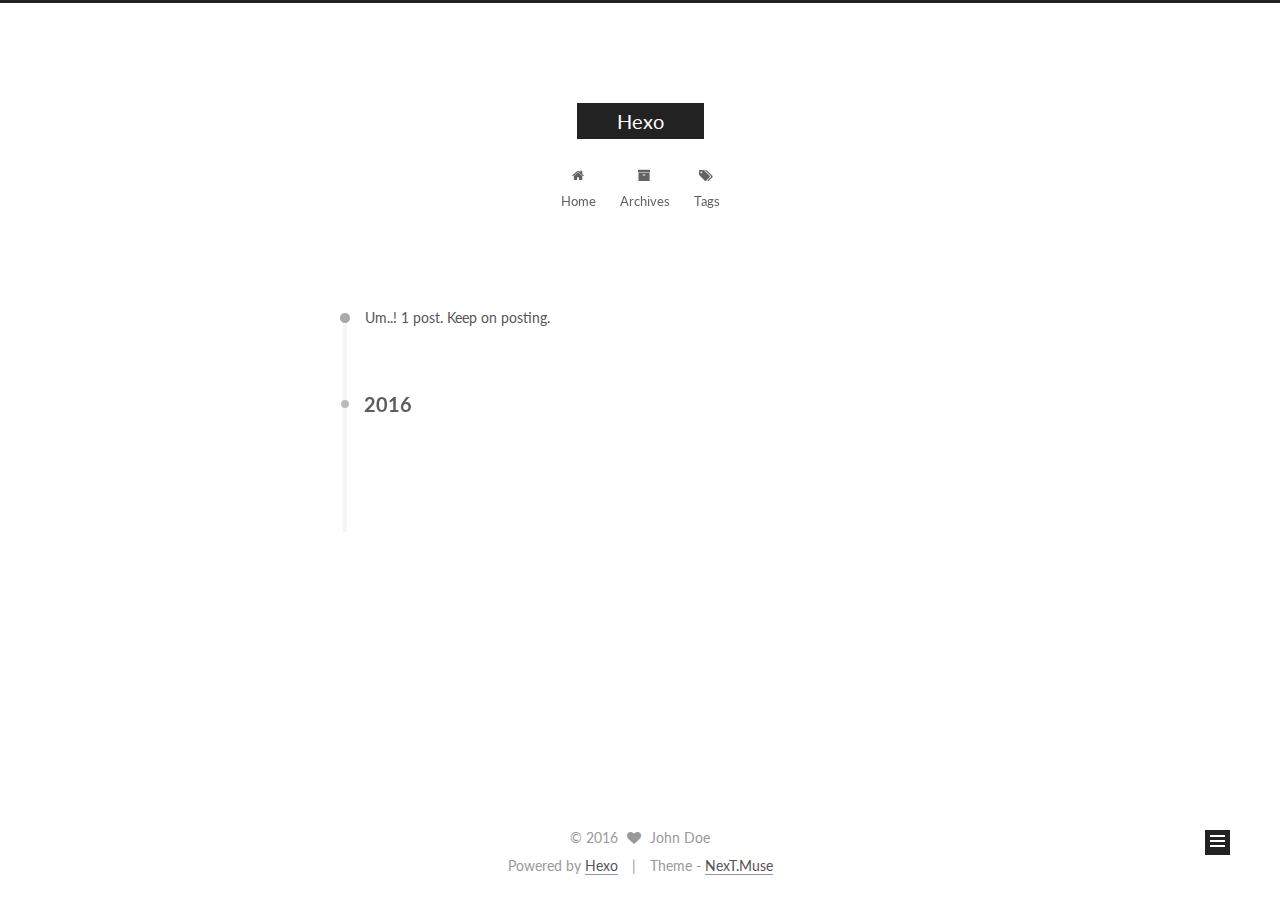
==== commit d10937b3: "Site updated: 2016-10-02 17:14:04" ====
--- a/archives/index.html
+++ b/archives/index.html
@@ -112,7 +112,7 @@
 
   <link rel="canonical" href="http://yoursite.com/archives/"/>
 
-  <title> Archiv | Hexo </title>
+  <title> Archive | Hexo </title>
 </head>
 
 <body itemscope itemtype="http://schema.org/WebPage" lang="">
@@ -170,7 +170,7 @@
             
               <i class="menu-item-icon fa fa-fw fa-home"></i> <br />
             
-            Startseite
+            Home
           </a>
         </li>
       
@@ -180,7 +180,7 @@
             
               <i class="menu-item-icon fa fa-fw fa-archive"></i> <br />
             
-            Archiv
+            Archives
           </a>
         </li>
       
@@ -220,7 +220,7 @@
       
         
       
-      Öhm..! Ein Artikel. Bleib dran.
+      Um..! 1 post. Keep on posting.
     </span>
 
     
@@ -310,7 +310,7 @@
           <div class="site-state-item site-state-posts">
             <a href="/archives">
               <span class="site-state-item-count">1</span>
-              <span class="site-state-item-name">Artikel</span>
+              <span class="site-state-item-name">posts</span>
             </a>
           </div>
 
@@ -357,7 +357,7 @@
 </div>
 
 <div class="powered-by">
-  Erstellt mit  <a class="theme-link" href="https://hexo.io">Hexo</a>
+  Powered by <a class="theme-link" href="https://hexo.io">Hexo</a>
 </div>
 
 <div class="theme-info">
--- a/css/main.css
+++ b/css/main.css
@@ -1548,7 +1548,7 @@
   width: 4px;
   height: 4px;
   border-radius: 50%;
-  background: #58e2b1;
+  background: #e27ca3;
 }
 .links-of-blogroll {
   font-size: 13px;
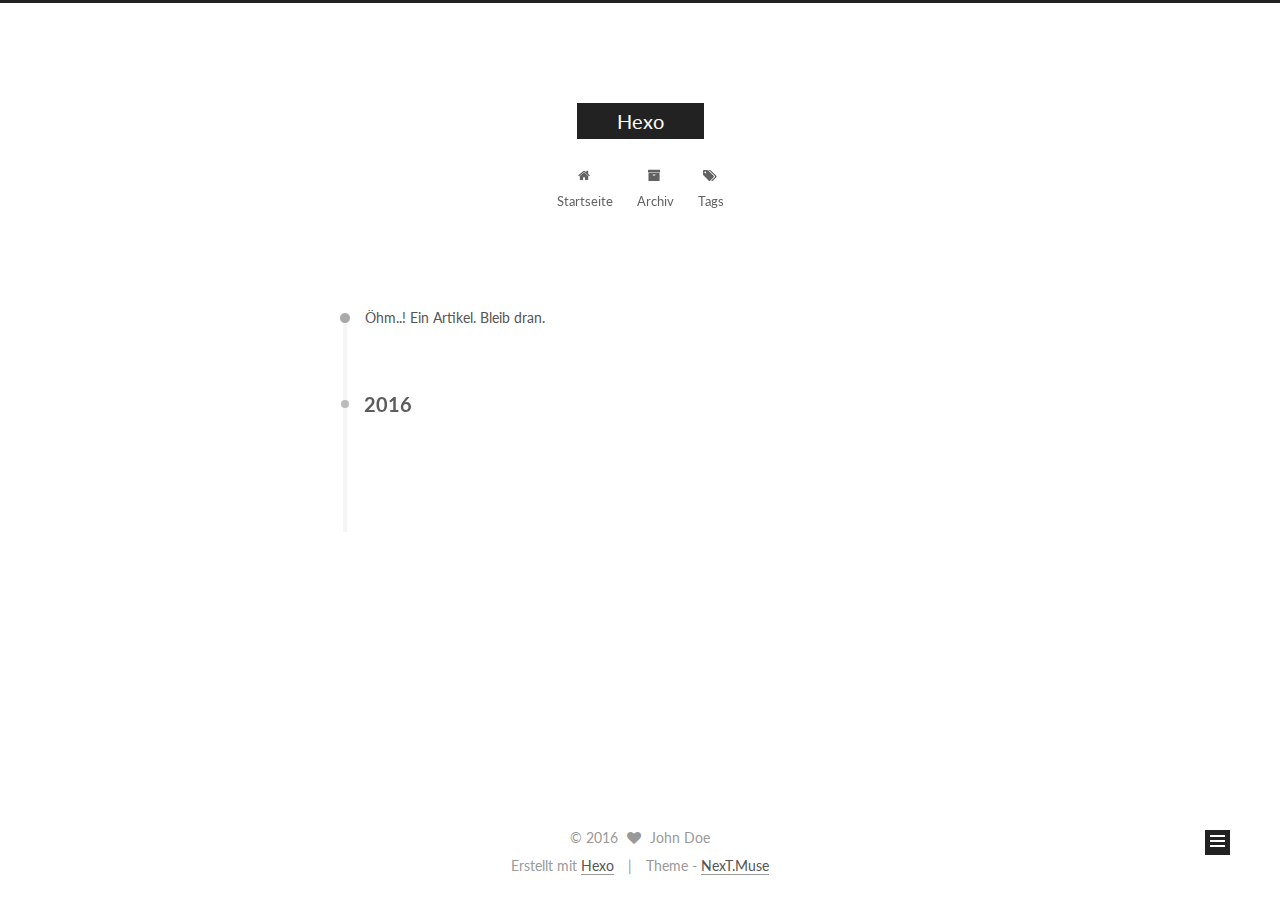
==== commit 8abd717f: "Site updated: 2016-10-02 17:26:28" ====
--- a/archives/index.html
+++ b/archives/index.html
@@ -112,7 +112,7 @@
 
   <link rel="canonical" href="http://yoursite.com/archives/"/>
 
-  <title> Archive | Hexo </title>
+  <title> Archiv | Hexo </title>
 </head>
 
 <body itemscope itemtype="http://schema.org/WebPage" lang="">
@@ -170,7 +170,7 @@
             
               <i class="menu-item-icon fa fa-fw fa-home"></i> <br />
             
-            Home
+            Startseite
           </a>
         </li>
       
@@ -180,7 +180,7 @@
             
               <i class="menu-item-icon fa fa-fw fa-archive"></i> <br />
             
-            Archives
+            Archiv
           </a>
         </li>
       
@@ -220,7 +220,7 @@
       
         
       
-      Um..! 1 post. Keep on posting.
+      Öhm..! Ein Artikel. Bleib dran.
     </span>
 
     
@@ -310,7 +310,7 @@
           <div class="site-state-item site-state-posts">
             <a href="/archives">
               <span class="site-state-item-count">1</span>
-              <span class="site-state-item-name">posts</span>
+              <span class="site-state-item-name">Artikel</span>
             </a>
           </div>
 
@@ -357,7 +357,7 @@
 </div>
 
 <div class="powered-by">
-  Powered by <a class="theme-link" href="https://hexo.io">Hexo</a>
+  Erstellt mit  <a class="theme-link" href="https://hexo.io">Hexo</a>
 </div>
 
 <div class="theme-info">
--- a/css/main.css
+++ b/css/main.css
@@ -1548,7 +1548,7 @@
   width: 4px;
   height: 4px;
   border-radius: 50%;
-  background: #e27ca3;
+  background: #8bc3da;
 }
 .links-of-blogroll {
   font-size: 13px;
